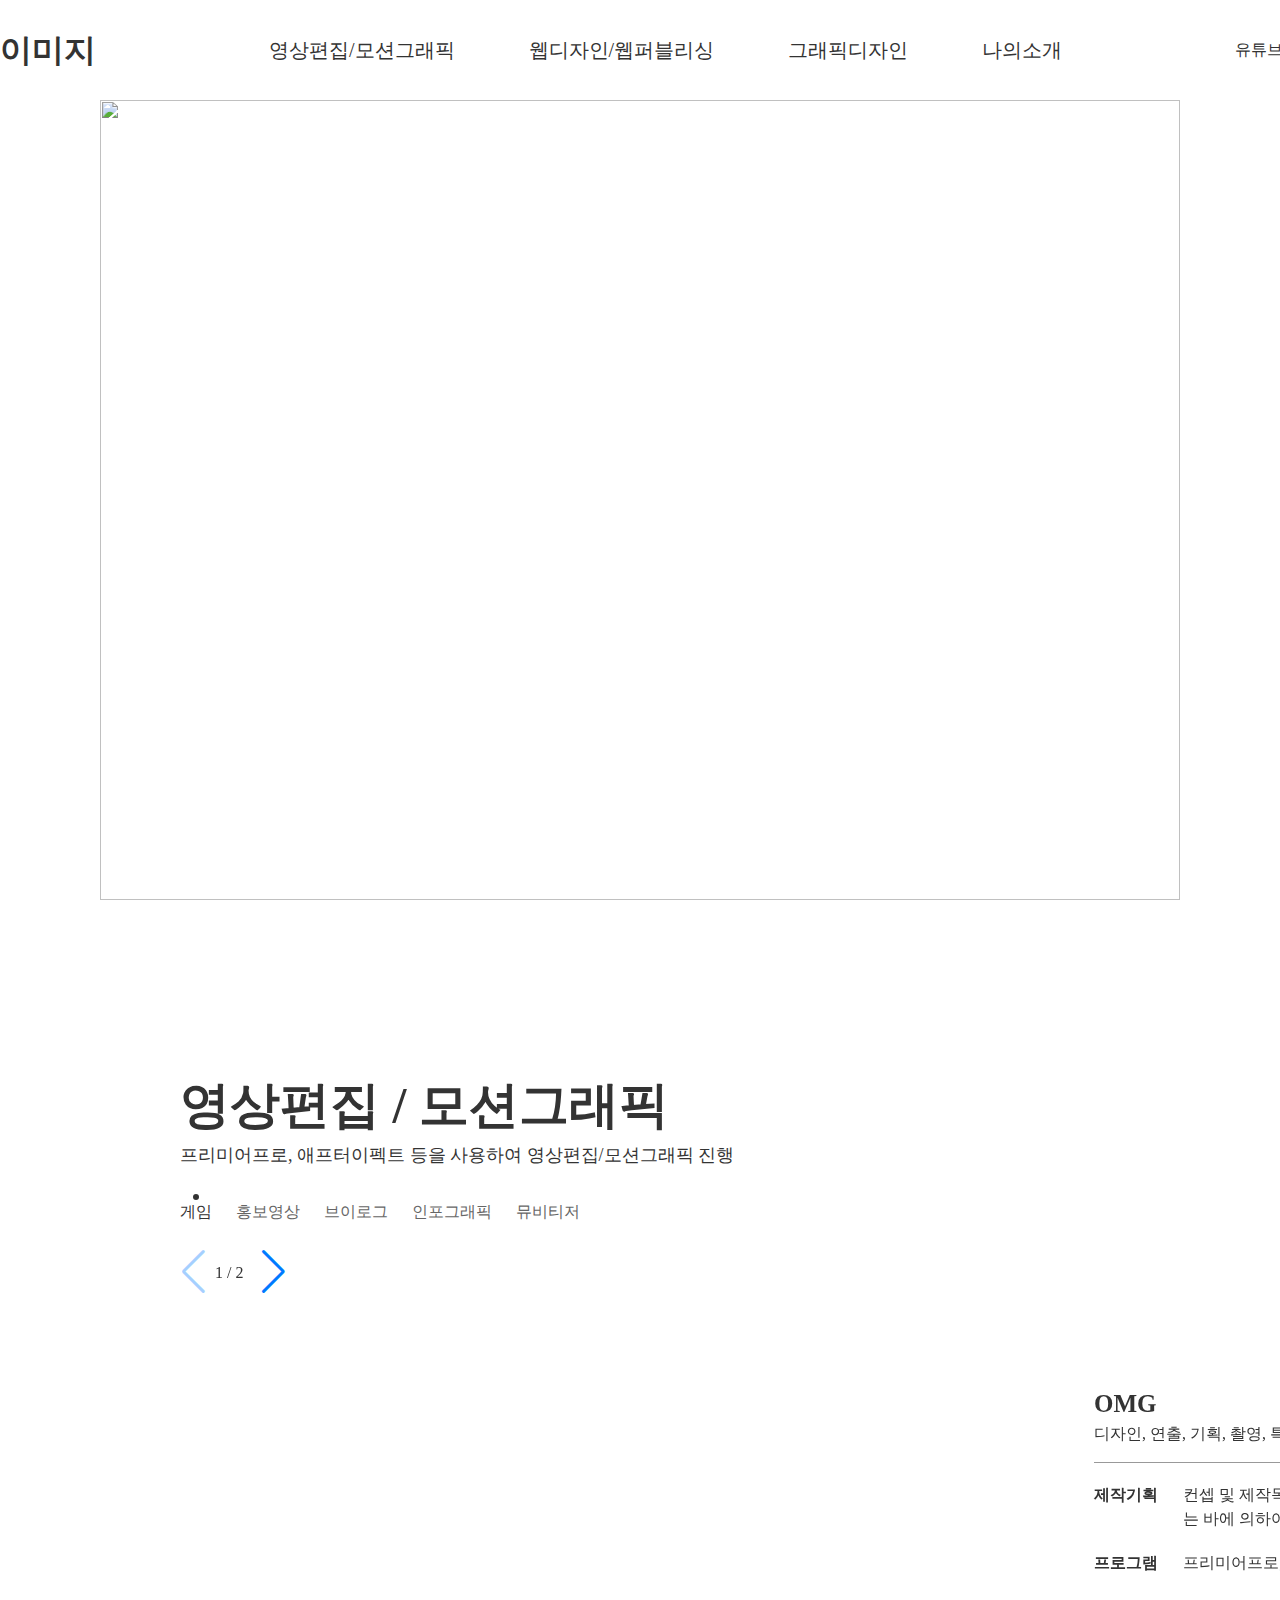
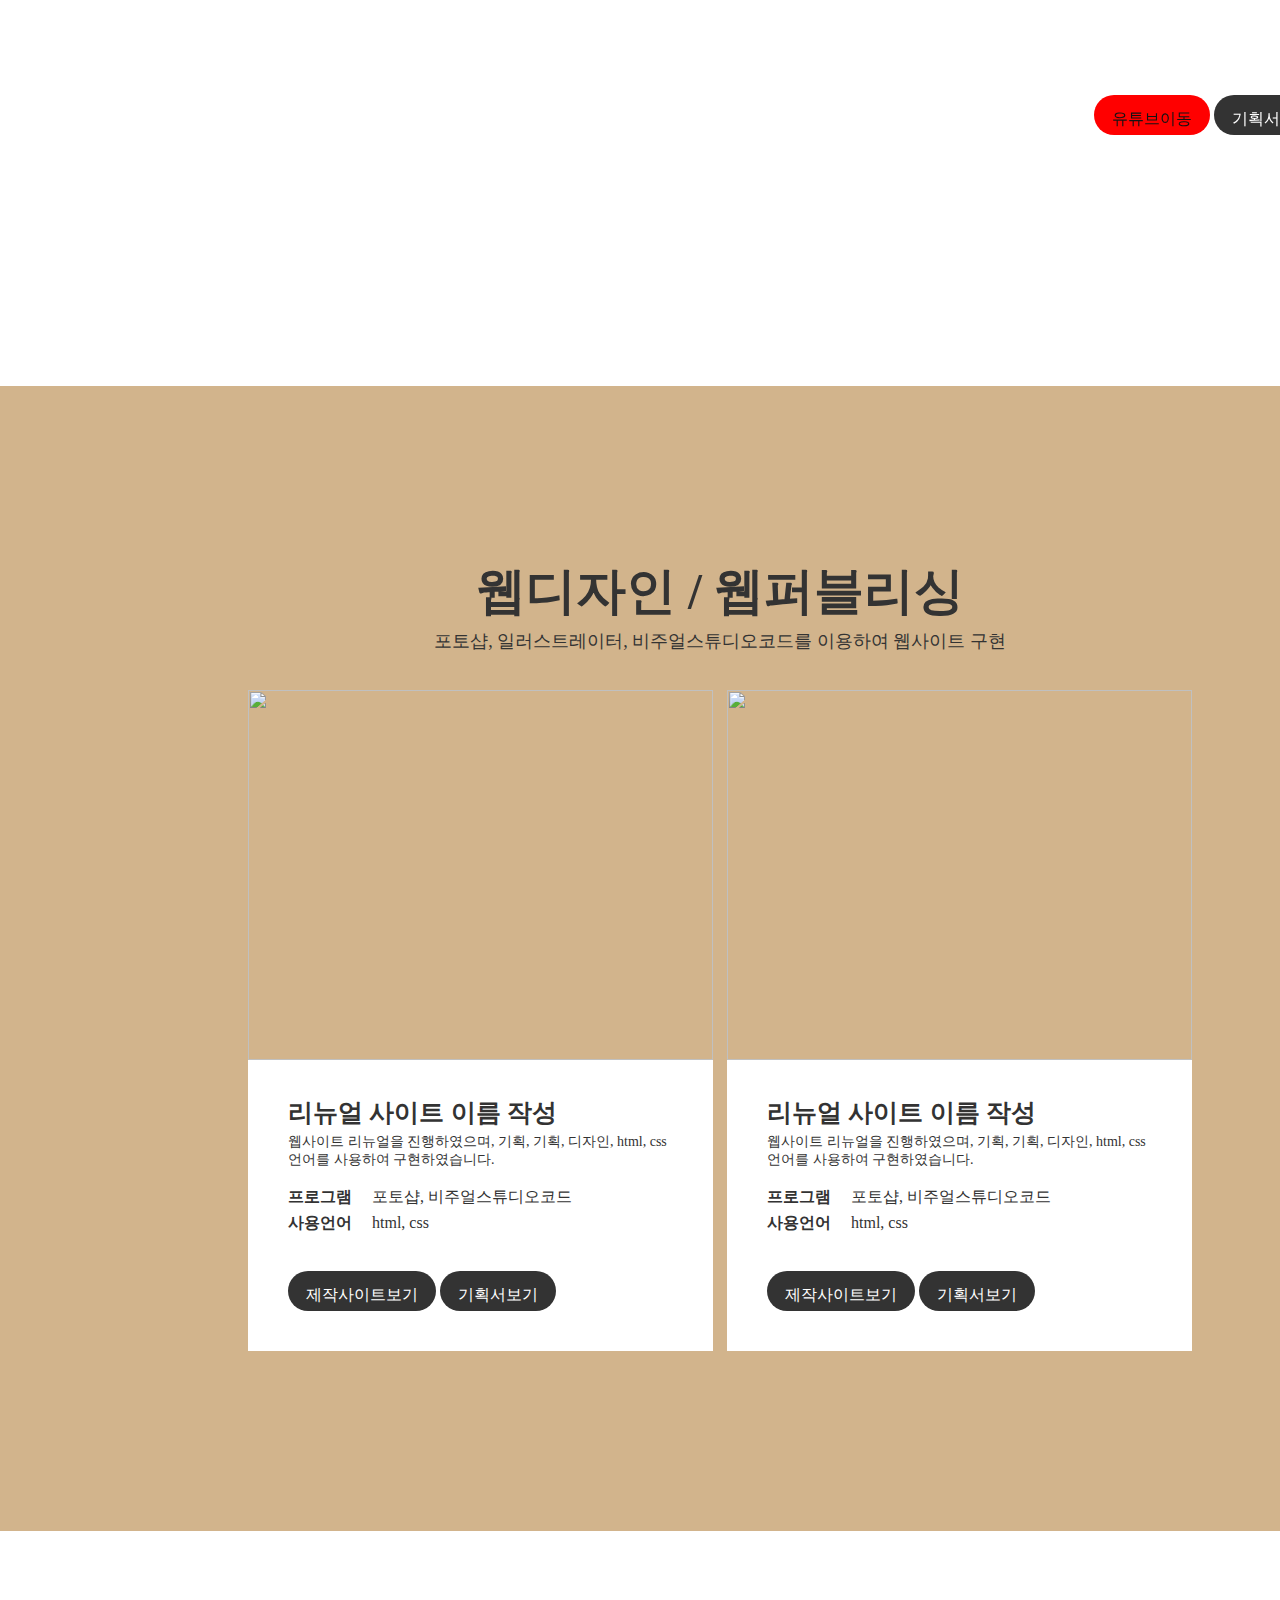
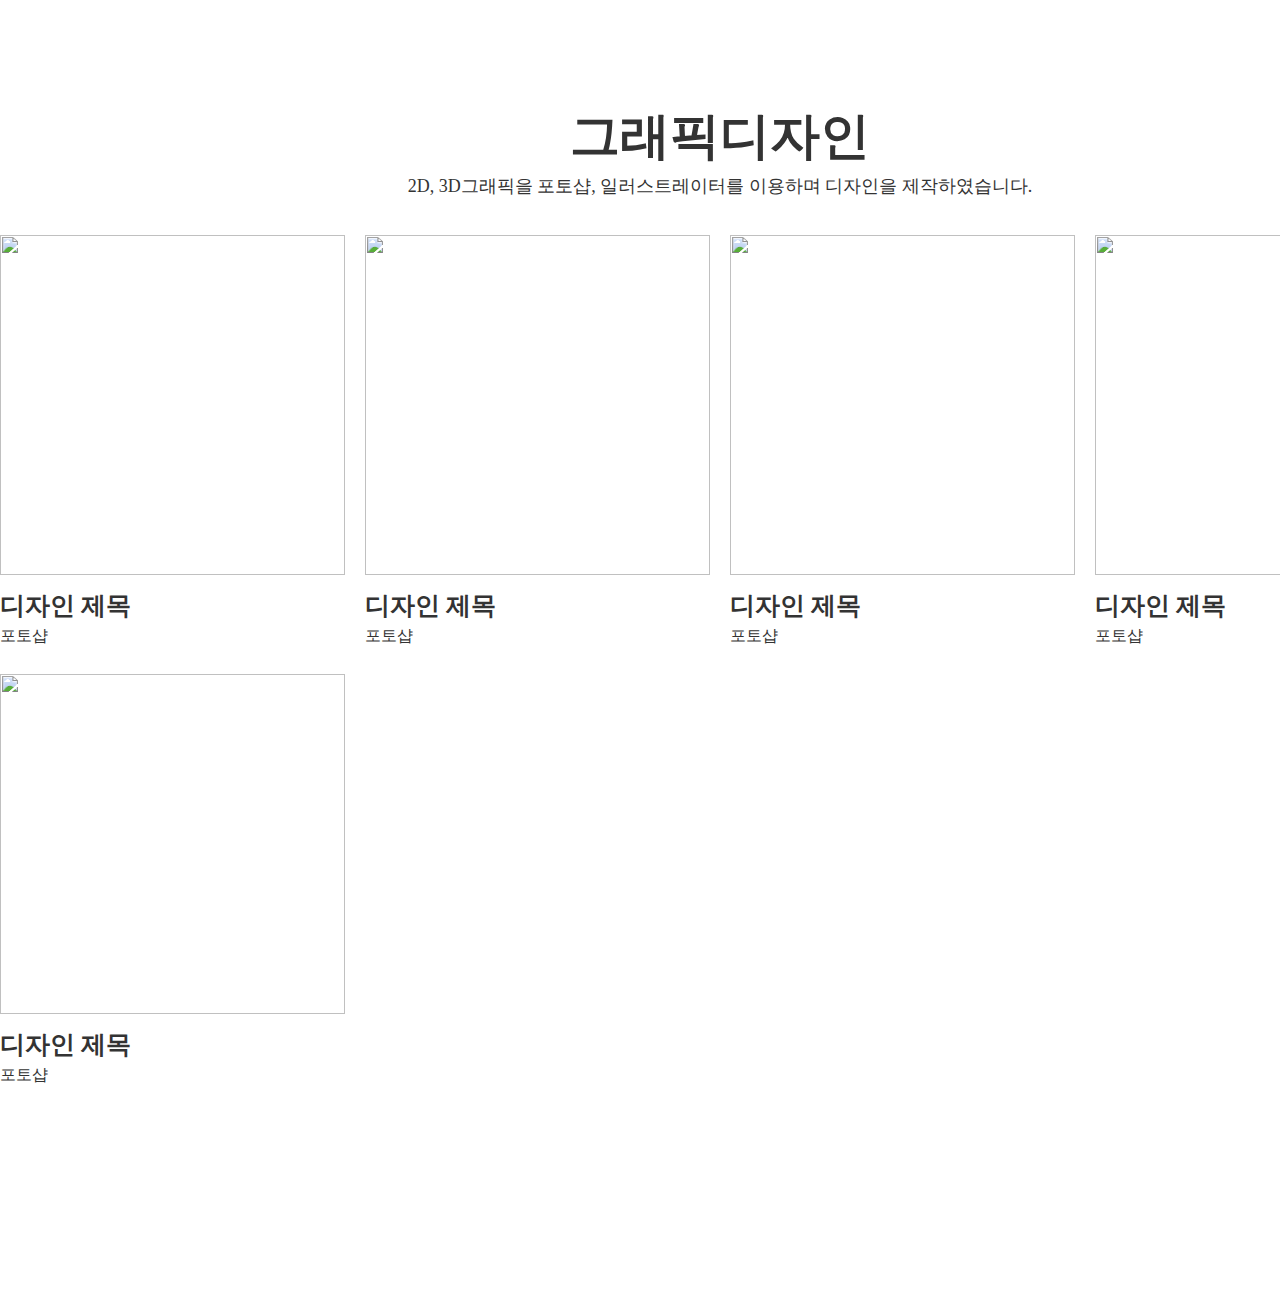
==== index.html @ 7c456bfd "Add files via upload" ====
<!DOCTYPE html>
<html lang="ko">

<head>
    <meta charset="UTF-8">
    <meta http-equiv="X-UA-Compatible" content="IE=edge">
    <!-- <meta name="viewport" content="width=device-width, initial-scale=1.0"> -->

    <title>심호용</title>

    <link rel="stylesheet" href="https://cdnjs.cloudflare.com/ajax/libs/fancybox/3.5.7/jquery.fancybox.css"
        integrity="sha512-nNlU0WK2QfKsuEmdcTwkeh+lhGs6uyOxuUs+n+0oXSYDok5qy0EI0lt01ZynHq6+p/tbgpZ7P+yUb+r71wqdXg=="
        crossorigin="anonymous" referrerpolicy="no-referrer" />



    <!-- Link Swiper's CSS -->
    <link rel="stylesheet" href="https://cdn.jsdelivr.net/npm/swiper/swiper-bundle.min.css" />

    <link href="css/common.css" rel="stylesheet" />
    <link href="css/main.css" rel="stylesheet" />

</head>

<body>
    <header>
        <div class="inner">
            <h1>
                <a href="#">이미지<!-- <img src=""> --></a>
            </h1>
            <nav>
                <ul>
                    <li><a href="#">영상편집/모션그래픽</a></li>
                    <li><a href="#">웹디자인/웹퍼블리싱</a></li>
                    <li><a href="#">그래픽디자인</a></li>
                    <li><a href="#">나의소개</a></li>
                </ul>
            </nav>
            <ul class="right_menu">
                <li><a href="#">유튜브채널</a></li>
                <li><a href="#">카카오톡ID</a></li>
            </ul><!-- right_menu end -->

        </div><!-- inner end -->
    </header>
    <section class="main_visual"> <!-- https://placeholder.com/ -->
        <img src="https://via.placeholder.com/1920x960" alt="" />


    </section><!-- main_visual end -->

    <section class="video">
        <div class="inner">
            <div class="title">
                <h3>영상편집 / 모션그래픽</h3>
                <p>프리미어프로, 애프터이펙트 등을 사용하여 영상편집/모션그래픽 진행</p>
            </div><!-- title end -->

            <ul class="tab_menu">
                <li class="on">게임</li>
                <li>홍보영상</li>
                <li>브이로그</li>
                <li>인포그래픽</li>
                <li>뮤비티저</li>
            </ul><!-- tab_menu -->

            <div class="list">
                <div class="list_in on"><!-- 게임 -->

                    <!-- Swiper -->
                    <div class="swiper mySwiper">
                        <div class="swiper-wrapper">
                            <div class="swiper-slide">
                                <div class="youtube_wrap">
                                    <div class="youtube">
                                        <iframe width="560" height="315" src="https://www.youtube.com/embed/2Kff0U8w-aU"
                                            title="YouTube video player" frameborder="0"
                                            allow="accelerometer; autoplay; clipboard-write; encrypted-media; gyroscope; picture-in-picture; web-share"
                                            allowfullscreen></iframe>
                                    </div><!-- youtube end -->
                                </div><!-- youtube_wrap end -->
                                <div class="info">
                                    <h4>OMG</h4>
                                    <p>디자인, 연출, 기획, 촬영, 특수효과</p>
                                    <dl>
                                        <dt>제작기획</dt>
                                        <dd>컨셉 및 제작목적 대법원에 대법관을 둔다. 다만, 법률이 정하는 바에 의하여 대법관이 아닌 법관을 둘 수 있다.</dd>
                                    </dl>
                                    <dl>
                                        <dt>프로그램</dt>
                                        <dd>프리미어프로, 애프터이펙트, 포토샵, 일러스트레이터</dd>
                                    </dl>
                                    <ul class="btn">
                                        <li><a href="#">유튜브이동</a></li>
                                        <li><a href="#">기획서보기</a></li>
                                    </ul><!-- btn end -->
                                </div>
                            </div><!-- swiper-slide end / 1 -->
                            <div class="swiper-slide">
                                <div class="youtube_wrap">
                                    <div class="youtube">
                                        <iframe width="560" height="315" src="https://www.youtube.com/embed/2Kff0U8w-aU"
                                            title="YouTube video player" frameborder="0"
                                            allow="accelerometer; autoplay; clipboard-write; encrypted-media; gyroscope; picture-in-picture; web-share"
                                            allowfullscreen></iframe>
                                    </div><!-- youtube end -->
                                </div><!-- youtube_wrap end -->
                                <div class="info">
                                    <h4>OMG</h4>
                                    <p>디자인, 연출, 기획, 촬영, 특수효과</p>
                                    <dl>
                                        <dt>제작기획</dt>
                                        <dd>컨셉 및 제작목적 대법원에 대법관을 둔다. 다만, 법률이 정하는 바에 의하여 대법관이 아닌 법관을 둘 수 있다.</dd>
                                    </dl>
                                    <dl>
                                        <dt>프로그램</dt>
                                        <dd>프리미어프로, 애프터이펙트, 포토샵, 일러스트레이터</dd>
                                    </dl>
                                    <ul class="btn">
                                        <li><a href="#">유튜브이동</a></li>
                                        <li><a href="#">기획서보기</a></li>
                                    </ul><!-- btn end -->
                                </div>
                            </div><!-- swiper-slide end / 2 -->
                        </div>
                        <div class="swiper-button-next"></div>
                        <div class="swiper-button-prev"></div>
                        <div class="swiper-pagination"></div>
                    </div>

                </div><!-- list_in end 1/ 게임 -->
                <div class="list_in"><!-- 홍보영상 -->

                    <!-- Swiper -->
                    <div class="swiper mySwiper">
                        <div class="swiper-wrapper">
                            <div class="swiper-slide">
                                <div class="youtube_wrap">
                                    <div class="youtube">
                                        <iframe width="560" height="315" src="https://www.youtube.com/embed/2Kff0U8w-aU"
                                            title="YouTube video player" frameborder="0"
                                            allow="accelerometer; autoplay; clipboard-write; encrypted-media; gyroscope; picture-in-picture; web-share"
                                            allowfullscreen></iframe>
                                    </div><!-- youtube end -->
                                </div><!-- youtube_wrap end -->
                                <div class="info">
                                    <h4>OMG</h4>
                                    <p>디자인, 연출, 기획, 촬영, 특수효과</p>
                                    <dl>
                                        <dt>제작기획</dt>
                                        <dd>컨셉 및 제작목적 대법원에 대법관을 둔다. 다만, 법률이 정하는 바에 의하여 대법관이 아닌 법관을 둘 수 있다.</dd>
                                    </dl>
                                    <dl>
                                        <dt>프로그램</dt>
                                        <dd>프리미어프로, 애프터이펙트, 포토샵, 일러스트레이터</dd>
                                    </dl>
                                    <ul class="btn">
                                        <li><a href="#">유튜브이동</a></li>
                                        <li><a href="#">기획서보기</a></li>
                                    </ul><!-- btn end -->
                                </div>
                            </div><!-- swiper-slide end / 1 -->
                            <div class="swiper-slide">
                                <div class="youtube_wrap">
                                    <div class="youtube">
                                        <iframe width="560" height="315" src="https://www.youtube.com/embed/2Kff0U8w-aU"
                                            title="YouTube video player" frameborder="0"
                                            allow="accelerometer; autoplay; clipboard-write; encrypted-media; gyroscope; picture-in-picture; web-share"
                                            allowfullscreen></iframe>
                                    </div><!-- youtube end -->
                                </div><!-- youtube_wrap end -->
                                <div class="info">
                                    <h4>OMG</h4>
                                    <p>디자인, 연출, 기획, 촬영, 특수효과</p>
                                    <dl>
                                        <dt>제작기획</dt>
                                        <dd>컨셉 및 제작목적 대법원에 대법관을 둔다. 다만, 법률이 정하는 바에 의하여 대법관이 아닌 법관을 둘 수 있다.</dd>
                                    </dl>
                                    <dl>
                                        <dt>프로그램</dt>
                                        <dd>프리미어프로, 애프터이펙트, 포토샵, 일러스트레이터</dd>
                                    </dl>
                                    <ul class="btn">
                                        <li><a href="#">유튜브이동</a></li>
                                        <li><a href="#">기획서보기</a></li>
                                    </ul><!-- btn end -->
                                </div>
                            </div><!-- swiper-slide end / 2 -->
                        </div>
                        <div class="swiper-button-next"></div>
                        <div class="swiper-button-prev"></div>
                        <div class="swiper-pagination"></div>
                    </div>

                </div><!-- list_in end 2 / 홍보영상 -->

            </div><!-- list end -->

        </div><!-- inner end -->
    </section><!-- video end -->

    <section class="web">
        <div class="inner">
            <div class="title">
                <h3>웹디자인 / 웹퍼블리싱</h3>
                <p>포토샵, 일러스트레이터, 비주얼스튜디오코드를
                    이용하여 웹사이트 구현</p>
            </div><!-- title end -->
            <div class="list">
                <div class="item">
                    <figure>
                        <img src="https://via.placeholder.com/464x370" alt="" />
                    </figure>
                    <div class="info">
                        <h4>리뉴얼 사이트 이름 작성</h4>
                        <p>웹사이트 리뉴얼을 진행하였으며,
                            기획, 기획, 디자인, html, css언어를 사용하여
                            구현하였습니다.</p>
                        <dl>
                            <dt>프로그램</dt>
                            <dd>포토샵, 비주얼스튜디오코드</dd>
                        </dl>
                        <dl>
                            <dt>사용언어</dt>
                            <dd>html, css</dd>
                        </dl>
                        <ul class="btn">
                            <li><a href="sub/in/index.html" target="_blank">제작사이트보기</a></li>
                            <li><a href="#">기획서보기</a></li>
                        </ul><!-- btn end -->
                    </div><!-- info end -->
                </div><!-- item 1 end -->
                <div class="item">
                    <figure>
                        <img src="https://via.placeholder.com/464x370" alt="" />
                    </figure>
                    <div class="info">
                        <h4>리뉴얼 사이트 이름 작성</h4>
                        <p>웹사이트 리뉴얼을 진행하였으며,
                            기획, 기획, 디자인, html, css언어를 사용하여
                            구현하였습니다.</p>
                        <dl>
                            <dt>프로그램</dt>
                            <dd>포토샵, 비주얼스튜디오코드</dd>
                        </dl>
                        <dl>
                            <dt>사용언어</dt>
                            <dd>html, css</dd>
                        </dl>
                        <ul class="btn">
                            <li><a href="#">제작사이트보기</a></li>
                            <li><a href="#">기획서보기</a></li>
                        </ul><!-- btn end -->
                    </div><!-- info end -->
                </div><!-- item 2 end -->
            </div><!-- list end -->
        </div><!-- inner end -->
    </section><!-- web end -->

    <section class="graphic">
        <div class="inner">
            <div class="title">
                <h3>그래픽디자인</h3>
                <p>2D, 3D그래픽을 포토샵, 일러스트레이터를 이용하며 디자인을
                    제작하였습니다.</p>
            </div><!-- title -->
            <div class="list">
                <div class="item">
                    <a href="https://source.unsplash.com/juHayWuaaoQ/1500x1000" data-fancybox="images">
                        <img src="https://source.unsplash.com/juHayWuaaoQ/240x160" />
                        <div class="info">
                            <h4>디자인 제목</h4>
                            <p>포토샵</p>
                        </div><!-- info -->
                    </a><!-- fancybox3 -->
                </div><!-- item end 1 -->
                <div class="item">
                    <a href="https://source.unsplash.com/juHayWuaaoQ/1500x1000" data-fancybox="images">
                        <img src="https://source.unsplash.com/juHayWuaaoQ/240x160" />
                        <div class="info">
                            <h4>디자인 제목</h4>
                            <p>포토샵</p>
                        </div><!-- info -->
                    </a><!-- fancybox3 -->
                </div><!-- item end 2 -->
                <div class="item">
                    <a href="https://source.unsplash.com/juHayWuaaoQ/1500x1000" data-fancybox="images">
                        <img src="https://source.unsplash.com/juHayWuaaoQ/240x160" />
                        <div class="info">
                            <h4>디자인 제목</h4>
                            <p>포토샵</p>
                        </div><!-- info -->
                    </a><!-- fancybox3 -->
                </div><!-- item end 3 -->
                <div class="item">
                    <a href="https://source.unsplash.com/juHayWuaaoQ/1500x1000" data-fancybox="images">
                        <img src="https://source.unsplash.com/juHayWuaaoQ/240x160" />
                        <div class="info">
                            <h4>디자인 제목</h4>
                            <p>포토샵</p>
                        </div><!-- info -->
                    </a><!-- fancybox3 -->
                </div><!-- item end 4 -->
                <div class="item">
                    <a href="https://source.unsplash.com/juHayWuaaoQ/1500x1000" data-fancybox="images">
                        <img src="https://source.unsplash.com/juHayWuaaoQ/240x160" />
                        <div class="info">
                            <h4>디자인 제목</h4>
                            <p>포토샵</p>
                        </div><!-- info -->
                    </a><!-- fancybox3 -->
                </div><!-- item end 5 -->
            </div><!-- list end -->
        </div><!-- inner end -->
    </section><!-- grapihc end -->

    <!-- cdnjs.com / 제이쿼리 라이브러리 -->
    <script src="https://cdnjs.cloudflare.com/ajax/libs/jquery/3.6.3/jquery.min.js"
        integrity="sha512-STof4xm1wgkfm7heWqFJVn58Hm3EtS31XFaagaa8VMReCXAkQnJZ+jEy8PCC/iT18dFy95WcExNHFTqLyp72eQ=="
        crossorigin="anonymous" referrerpolicy="no-referrer"></script>

    <!-- fancybox JS -->
    <script src="https://cdnjs.cloudflare.com/ajax/libs/fancybox/3.5.7/jquery.fancybox.min.js"
        integrity="sha512-uURl+ZXMBrF4AwGaWmEetzrd+J5/8NRkWAvJx5sbPSSuOb0bZLqf+tOzniObO00BjHa/dD7gub9oCGMLPQHtQA=="
        crossorigin="anonymous" referrerpolicy="no-referrer"></script>
    <!-- Swiper JS -->
    <script src="https://cdn.jsdelivr.net/npm/swiper/swiper-bundle.min.js"></script>

    <!-- Initialize Swiper -->
    <script>
        var swiper = new Swiper(".mySwiper", {
            pagination: {
                el: ".swiper-pagination",
                type: "fraction",
            },
            navigation: {
                nextEl: ".swiper-button-next",
                prevEl: ".swiper-button-prev",
            },
        });

        //탭메뉴 클릭 이벤트
        $('.tab_menu li').click(function () {
            $('.tab_menu li').removeClass('on');
            $(this).addClass('on');

            $('.video .list_in').removeClass('on');
            $('.video .list_in').eq($(this).index()).addClass('on');
            //내가 클릭한 li가 몇번째인지 찾아서
            //.list_in한테 클래스명 on을 붙여줌
        });

    </script>

</body>

</html>
---- css/common.css ----
@charset "utf-8";

@font-face {
    font-family: 'GangwonEduPowerExtraBoldA';
    src: url('https://cdn.jsdelivr.net/gh/projectnoonnu/noonfonts_2201-2@1.0/GangwonEduPowerExtraBoldA.woff') format('woff');
    font-weight: normal;
    font-style: normal;
}

/* 초기값, 공통요소(제목, 버튼, 폰트스타일), 웹폰트 */
* {
    margin: 0;
    padding: 0;
    box-sizing: border-box;
    font-family: 'GangwonEduPowerExtraBoldA';
}

a {
    text-decoration: none;
    color: inherit;
}

li {
    list-style: none;
}

body {
    color: #333;
    line-height: 1;
}

/* 공통 스타일 */
.inner {
    width: 1440px;
    margin: 0 auto;
}

.title {
    margin-bottom: 40px;
}

.title h3 {
    font-size: 50px;
    margin-bottom: 16px;
}

.title p {
    font-size: 18px;
}

.btn li {
    height: 40px;
    line-height: 48px;
    background-color: #333;
    color: #fff;
    padding: 0 18px;
    border-radius: 40px;
    display: inline-block;
}

.swiper-slide .btn li:nth-child(1) {
    background-color: #FF0000;
    color: #131313;
}

.swiper {
    width: 100%;
    height: 100%;
}
---- css/main.css ----
@charset "utf-8";

/* header */
header {
    height: 100px;
}

header .inner {
    height: 100%;
    display: flex;
    justify-content: space-between;
    align-items: center;
}

header .inner ul li {
    display: inline-block;
}

header .inner nav ul li {
    font-size: 20px;
    margin: 0 35px;
}

header .inner .right_menu li :nth-child(1) {
    margin-right: 20px;
}

/* main_visual */
.main_visual {
    width: calc(100% - 200px);
    height: calc(100vh - 100px);
    margin: 0 auto;
}

.main_visual img {
    width: 100%;
    height: 100%;
    object-fit: cover;
}

/* video */
.video {
    padding: 180px;
}

.video .tab_menu li {
    display: inline-block;
    color: #666;
    margin-right: 20px;
}

.video .tab_menu li.on {
    position: relative;
    color: #333;
}

.video .tab_menu li.on::before {
    content: '';
    width: 6px;
    height: 6px;
    border-radius: 50%;
    background-color: #333;
    display: block;
    position: absolute;
    top: -10px;
    left: 50%;
    transform: translateX(-50%);
}

.video .list {
    padding-top: 100px;
}

.video .list .list_in {
    display: none;
}

.video .list .list_in.on {
    display: block;
}

.video .list .list_in .swiper-slide {
    display: flex;
    justify-content: space-between;
    align-items: center;
}

.video .list .list_in .swiper-slide .youtube_wrap {
    width: 60%;
}

.video .list .list_in .swiper-slide .youtube_wrap .youtube {
    width: 100%;
    padding-bottom: 56.25%;
    position: relative;
}

.video .list .list_in .swiper-slide .youtube_wrap .youtube iframe {
    width: 100%;
    height: 100%;
    position: absolute;
    top: 0;
    left: 0;
}

.video .list .list_in .swiper-slide .info {
    width: 40%;
    padding-left: 50px;
}

.video .list .list_in .swiper-slide .info h4 {
    font-size: 25px;
}

.video .list .list_in .swiper-slide .info p {
    margin: 10px 0 20px;
    border-bottom: 1px solid #999;
    padding-bottom: 20px;
}

.video .list .list_in .swiper-slide .info dl {
    display: flex;
    margin-bottom: 20px;
}

.video .list .list_in .swiper-slide .info dl dt {
    width: 90px;
    line-height: 1.5;
    font-weight: bold;
}

.video .list .list_in .swiper-slide .info dl dd {
    width: 440px;
    line-height: 1.5;
}

.video .list .list_in .swiper-slide .info .btn {
    margin-top: 120px;
}

/* 슬라이드 버튼, 페이지 위치 변경 */
.video .list {
    position: relative;
}

.video .swiper {
    position: static;
}

.video .swiper-button-next {
    top: 30px;
    right: auto;
    left: 80px;
    margin-top: 0;
}

.video .swiper-button-prev {
    top: 30px;
    left: 0;
    margin-top: 0;
}

.video .swiper-pagination {
    bottom: auto;
    top: 45px;
    left: 35px;
    width: auto;
}

/* web */
.web {
    padding: 180px 0px;
    background-color: tan;
}

.web .title {
    text-align: center;
}


.web .list {
    display: flex;
    justify-content: center;
}

.web .list .item {
    width: calc(100% / 3 - 15px);
    margin: 0 7px;
}

.web .list .item figure {
    width: 100%;
    height: 370px;
}

.web .list .item figure img {
    width: 100%;
    height: 100%;
    object-fit: cover;
}

.web .list .item .info {
    background-color: #fff;
    padding: 40px;
}

.web .list .item .info h4 {
    font-size: 25px;
}

.web .list .item .info p {
    font-size: 14px;
    line-height: 1.3;
    margin: 8px 0 20px;
}

.web .list .item .info dl {
    display: flex;
    margin-bottom: 10px;
}

.web .list .item .info dl dt {
    margin-right: 20px;
    font-weight: bold;
}

.web .list .item .info .btn {
    margin-top: 40px;
}

/* graphic */
.graphic {
    padding: 180px 0;
}

.graphic .title {
    text-align: center;
}

.graphic .list {
    display: flex;
    justify-content: space-between;
    flex-wrap: wrap;
}

.graphic .list .item {
    width: calc(100% / 4 - 15px);
    margin-bottom: 30px;
}

.graphic .list .item a img {
    height: 340px;
    width: 100%;
    object-fit: cover;
}

.graphic .list .item .info h4 {
    margin: 15px 0 10px;
    font-size: 25px;
}
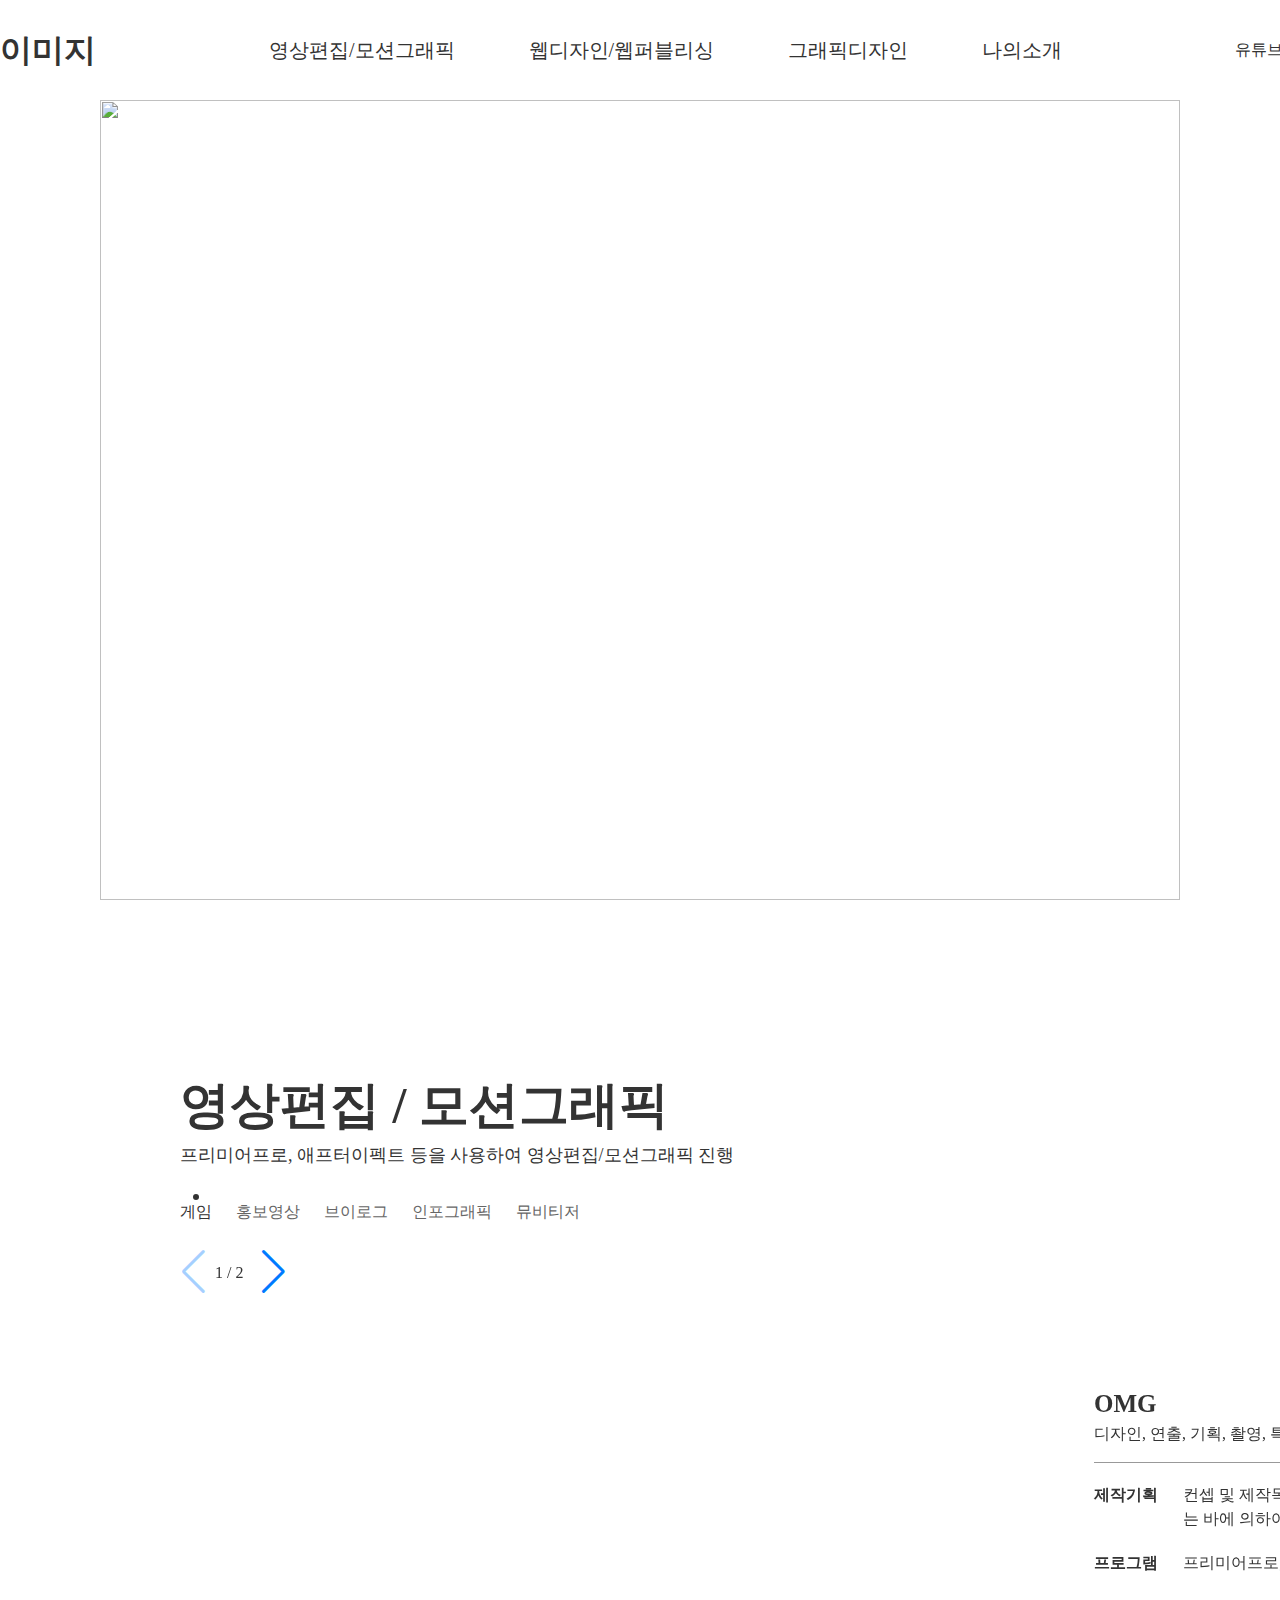
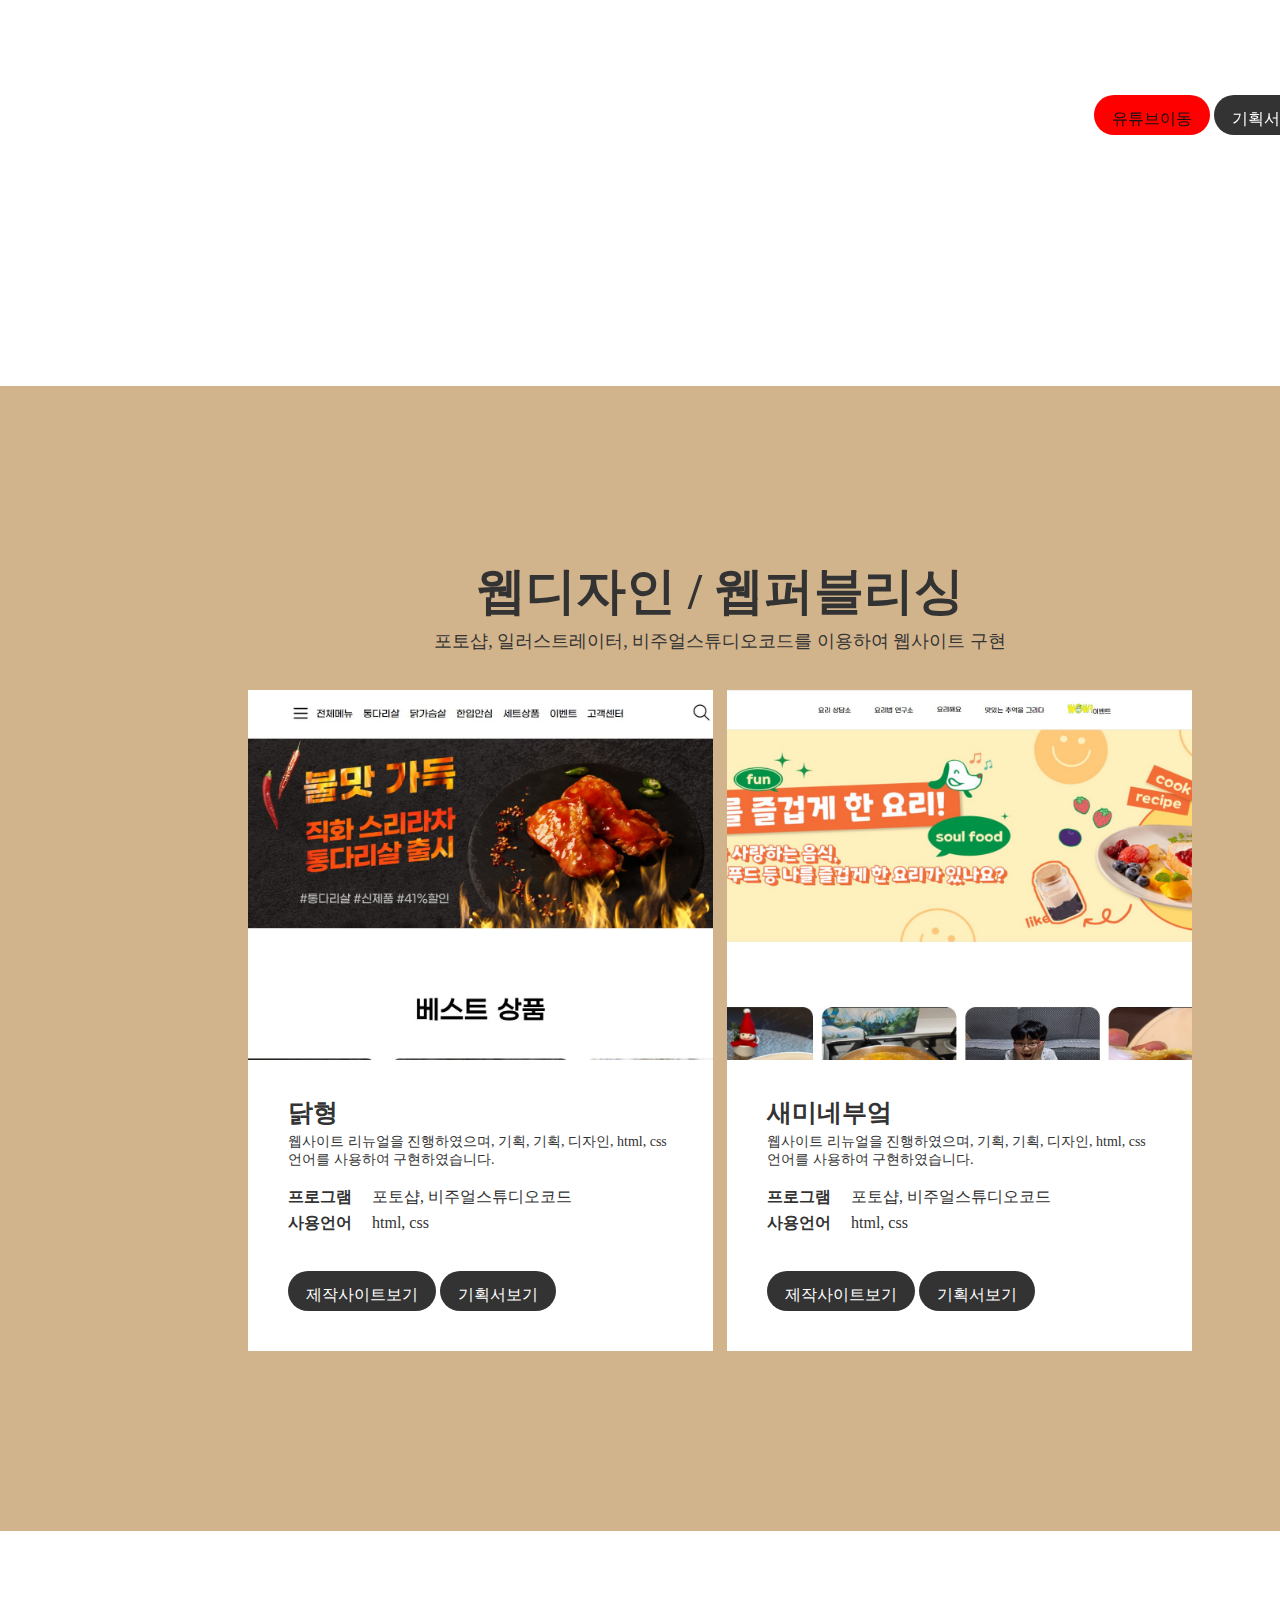
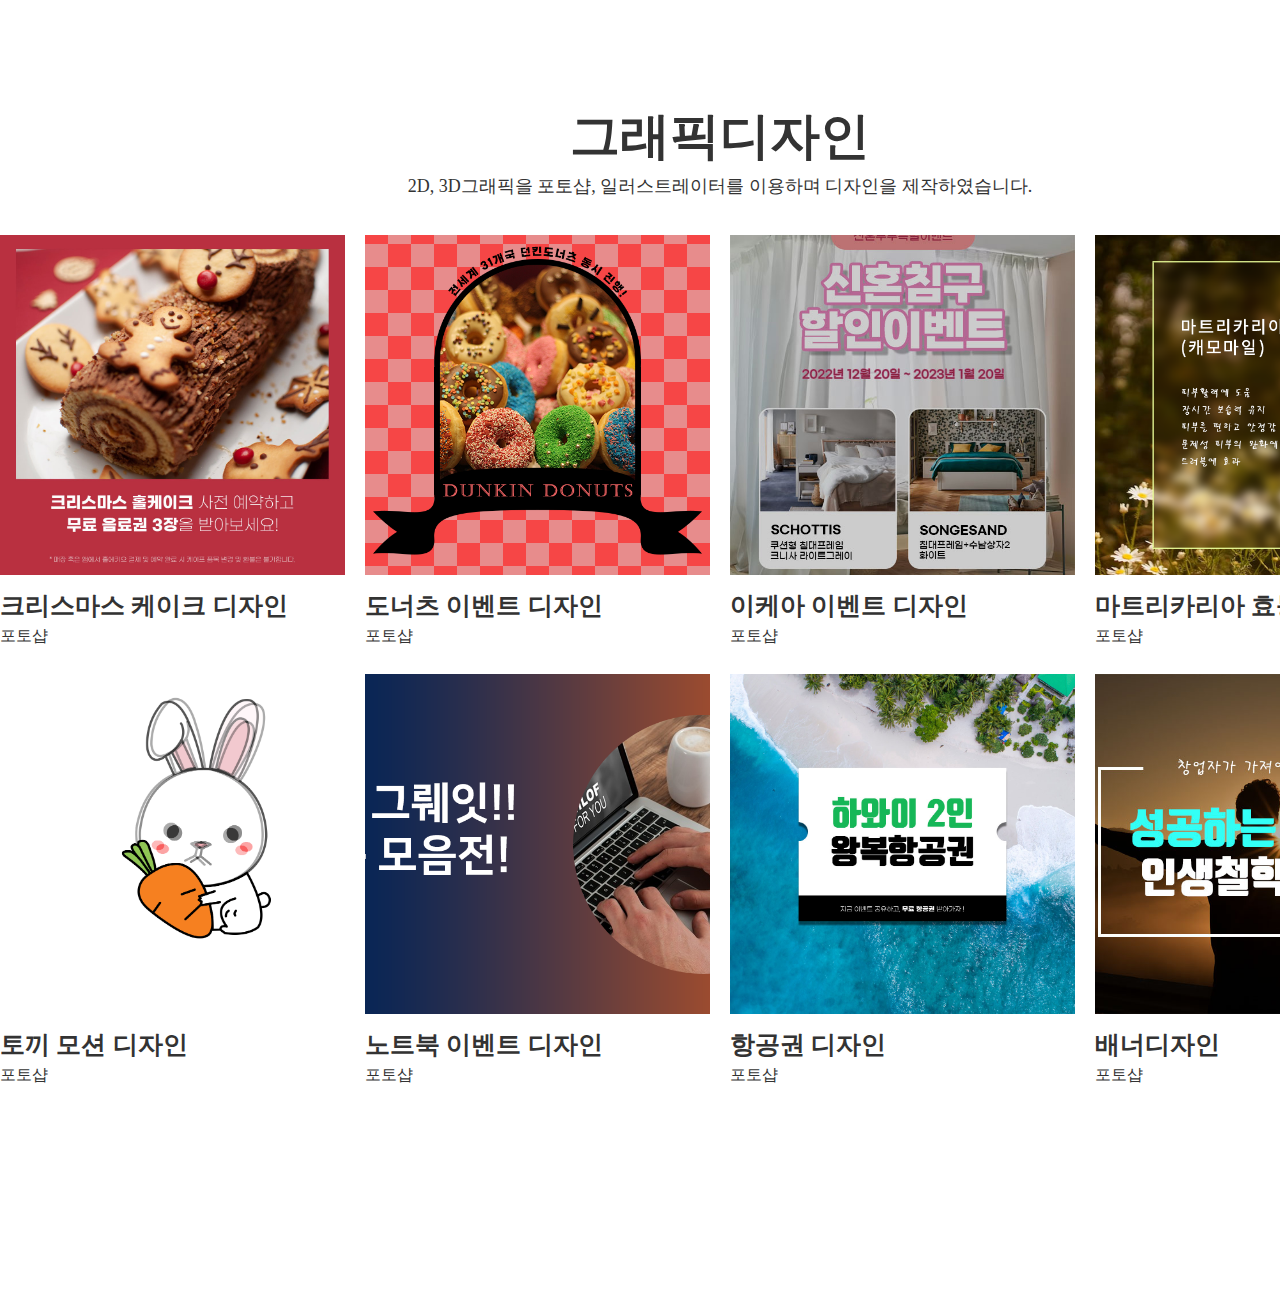
==== commit 11df86a9: "Add files via upload" ====
--- a/index.html
+++ b/index.html
@@ -209,10 +209,10 @@
             <div class="list">
                 <div class="item">
                     <figure>
-                        <img src="https://via.placeholder.com/464x370" alt="" />
+                        <img src="img/dakbro.jpg" alt="" />
                     </figure>
                     <div class="info">
-                        <h4>리뉴얼 사이트 이름 작성</h4>
+                        <h4>닭형</h4>
                         <p>웹사이트 리뉴얼을 진행하였으며,
                             기획, 기획, 디자인, html, css언어를 사용하여
                             구현하였습니다.</p>
@@ -225,17 +225,17 @@
                             <dd>html, css</dd>
                         </dl>
                         <ul class="btn">
-                            <li><a href="sub/in/index.html" target="_blank">제작사이트보기</a></li>
+                            <li><a href="sub/dakbro/index.html" target="_blank">제작사이트보기</a></li>
                             <li><a href="#">기획서보기</a></li>
                         </ul><!-- btn end -->
                     </div><!-- info end -->
                 </div><!-- item 1 end -->
                 <div class="item">
                     <figure>
-                        <img src="https://via.placeholder.com/464x370" alt="" />
+                        <img src="img/semi.jpg" alt="" />
                     </figure>
                     <div class="info">
-                        <h4>리뉴얼 사이트 이름 작성</h4>
+                        <h4>새미네부엌</h4>
                         <p>웹사이트 리뉴얼을 진행하였으며,
                             기획, 기획, 디자인, html, css언어를 사용하여
                             구현하였습니다.</p>
@@ -248,7 +248,7 @@
                             <dd>html, css</dd>
                         </dl>
                         <ul class="btn">
-                            <li><a href="#">제작사이트보기</a></li>
+                            <li><a href="sub/semi/index.html" target="_blank">제작사이트보기</a></li>
                             <li><a href="#">기획서보기</a></li>
                         </ul><!-- btn end -->
                     </div><!-- info end -->
@@ -266,50 +266,77 @@
             </div><!-- title -->
             <div class="list">
                 <div class="item">
-                    <a href="https://source.unsplash.com/juHayWuaaoQ/1500x1000" data-fancybox="images">
-                        <img src="https://source.unsplash.com/juHayWuaaoQ/240x160" />
-                        <div class="info">
-                            <h4>디자인 제목</h4>
+                    <a href="img/cake.jpg" data-fancybox="images">
+                        <img src="img/cake.jpg" />
+                        <div class="info">
+                            <h4>크리스마스 케이크 디자인</h4>
                             <p>포토샵</p>
                         </div><!-- info -->
                     </a><!-- fancybox3 -->
                 </div><!-- item end 1 -->
                 <div class="item">
-                    <a href="https://source.unsplash.com/juHayWuaaoQ/1500x1000" data-fancybox="images">
-                        <img src="https://source.unsplash.com/juHayWuaaoQ/240x160" />
-                        <div class="info">
-                            <h4>디자인 제목</h4>
+                    <a href="img/donutevent.png" data-fancybox="images">
+                        <img src="img/donutevent.png" />
+                        <div class="info">
+                            <h4>도너츠 이벤트 디자인</h4>
                             <p>포토샵</p>
                         </div><!-- info -->
                     </a><!-- fancybox3 -->
                 </div><!-- item end 2 -->
                 <div class="item">
-                    <a href="https://source.unsplash.com/juHayWuaaoQ/1500x1000" data-fancybox="images">
-                        <img src="https://source.unsplash.com/juHayWuaaoQ/240x160" />
-                        <div class="info">
-                            <h4>디자인 제목</h4>
+                    <a href="img/ikea.jpg" data-fancybox="images">
+                        <img src="img/ikea.jpg" />
+                        <div class="info">
+                            <h4>이케아 이벤트 디자인</h4>
                             <p>포토샵</p>
                         </div><!-- info -->
                     </a><!-- fancybox3 -->
                 </div><!-- item end 3 -->
                 <div class="item">
-                    <a href="https://source.unsplash.com/juHayWuaaoQ/1500x1000" data-fancybox="images">
-                        <img src="https://source.unsplash.com/juHayWuaaoQ/240x160" />
-                        <div class="info">
-                            <h4>디자인 제목</h4>
+                    <a href="img/flower.png" data-fancybox="images">
+                        <img src="img/flower.png" />
+                        <div class="info">
+                            <h4>마트리카리아 효능 디자인</h4>
                             <p>포토샵</p>
                         </div><!-- info -->
                     </a><!-- fancybox3 -->
                 </div><!-- item end 4 -->
                 <div class="item">
-                    <a href="https://source.unsplash.com/juHayWuaaoQ/1500x1000" data-fancybox="images">
-                        <img src="https://source.unsplash.com/juHayWuaaoQ/240x160" />
-                        <div class="info">
-                            <h4>디자인 제목</h4>
+                    <a href="img/rabbit.gif" data-fancybox="images">
+                        <img src="img/rabbit.gif" />
+                        <div class="info">
+                            <h4>토끼 모션 디자인</h4>
                             <p>포토샵</p>
                         </div><!-- info -->
                     </a><!-- fancybox3 -->
                 </div><!-- item end 5 -->
+                <div class="item">
+                    <a href="img/banner04.png" data-fancybox="images">
+                        <img src="img/banner04.png" />
+                        <div class="info">
+                            <h4>노트북 이벤트 디자인</h4>
+                            <p>포토샵</p>
+                        </div><!-- info -->
+                    </a><!-- fancybox3 -->
+                </div><!-- item end 6 -->
+                <div class="item">
+                    <a href="img/travel.jpg" data-fancybox="images">
+                        <img src="img/travel.jpg" />
+                        <div class="info">
+                            <h4>항공권 디자인</h4>
+                            <p>포토샵</p>
+                        </div><!-- info -->
+                    </a><!-- fancybox3 -->
+                </div><!-- item end 7 -->
+                <div class="item">
+                    <a href="img/banner.jpg" data-fancybox="images">
+                        <img src="img/banner.jpg" />
+                        <div class="info">
+                            <h4>배너디자인</h4>
+                            <p>포토샵</p>
+                        </div><!-- info -->
+                    </a><!-- fancybox3 -->
+                </div><!-- item end 8 -->
             </div><!-- list end -->
         </div><!-- inner end -->
     </section><!-- grapihc end -->
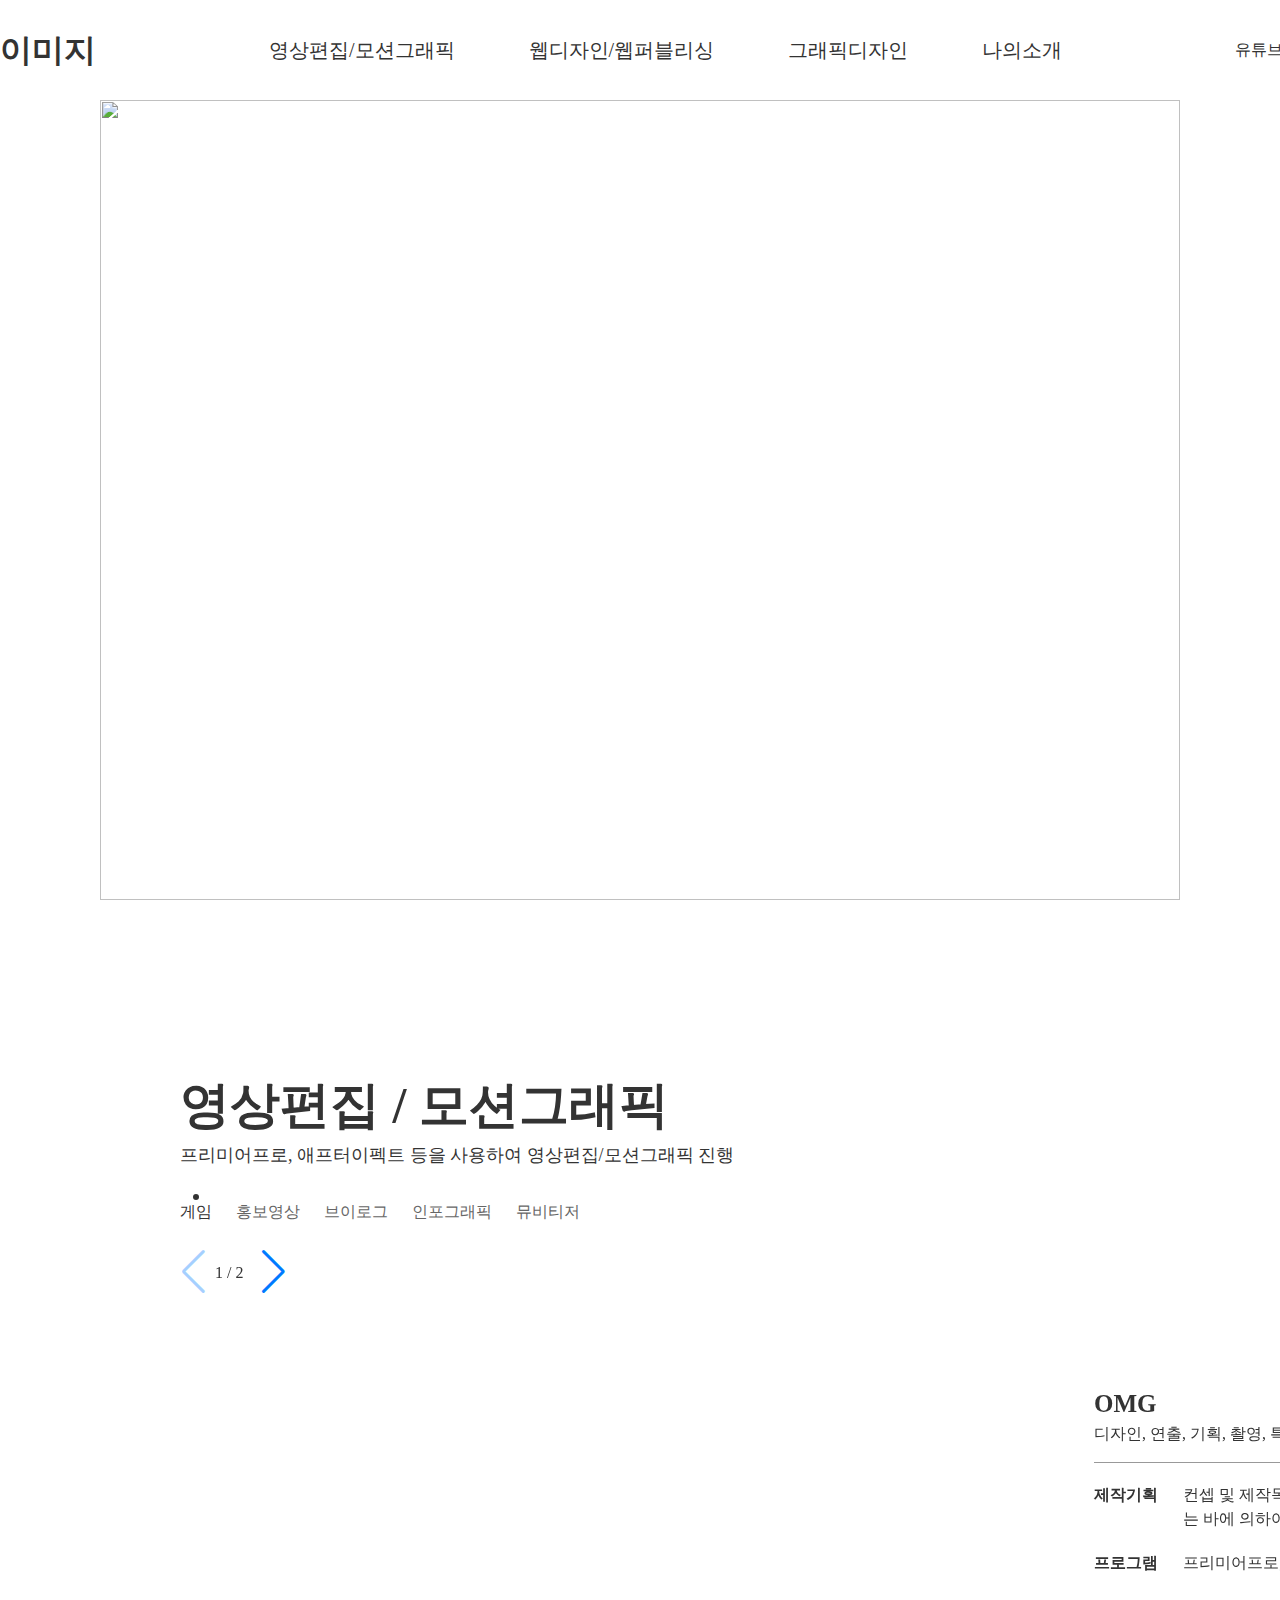
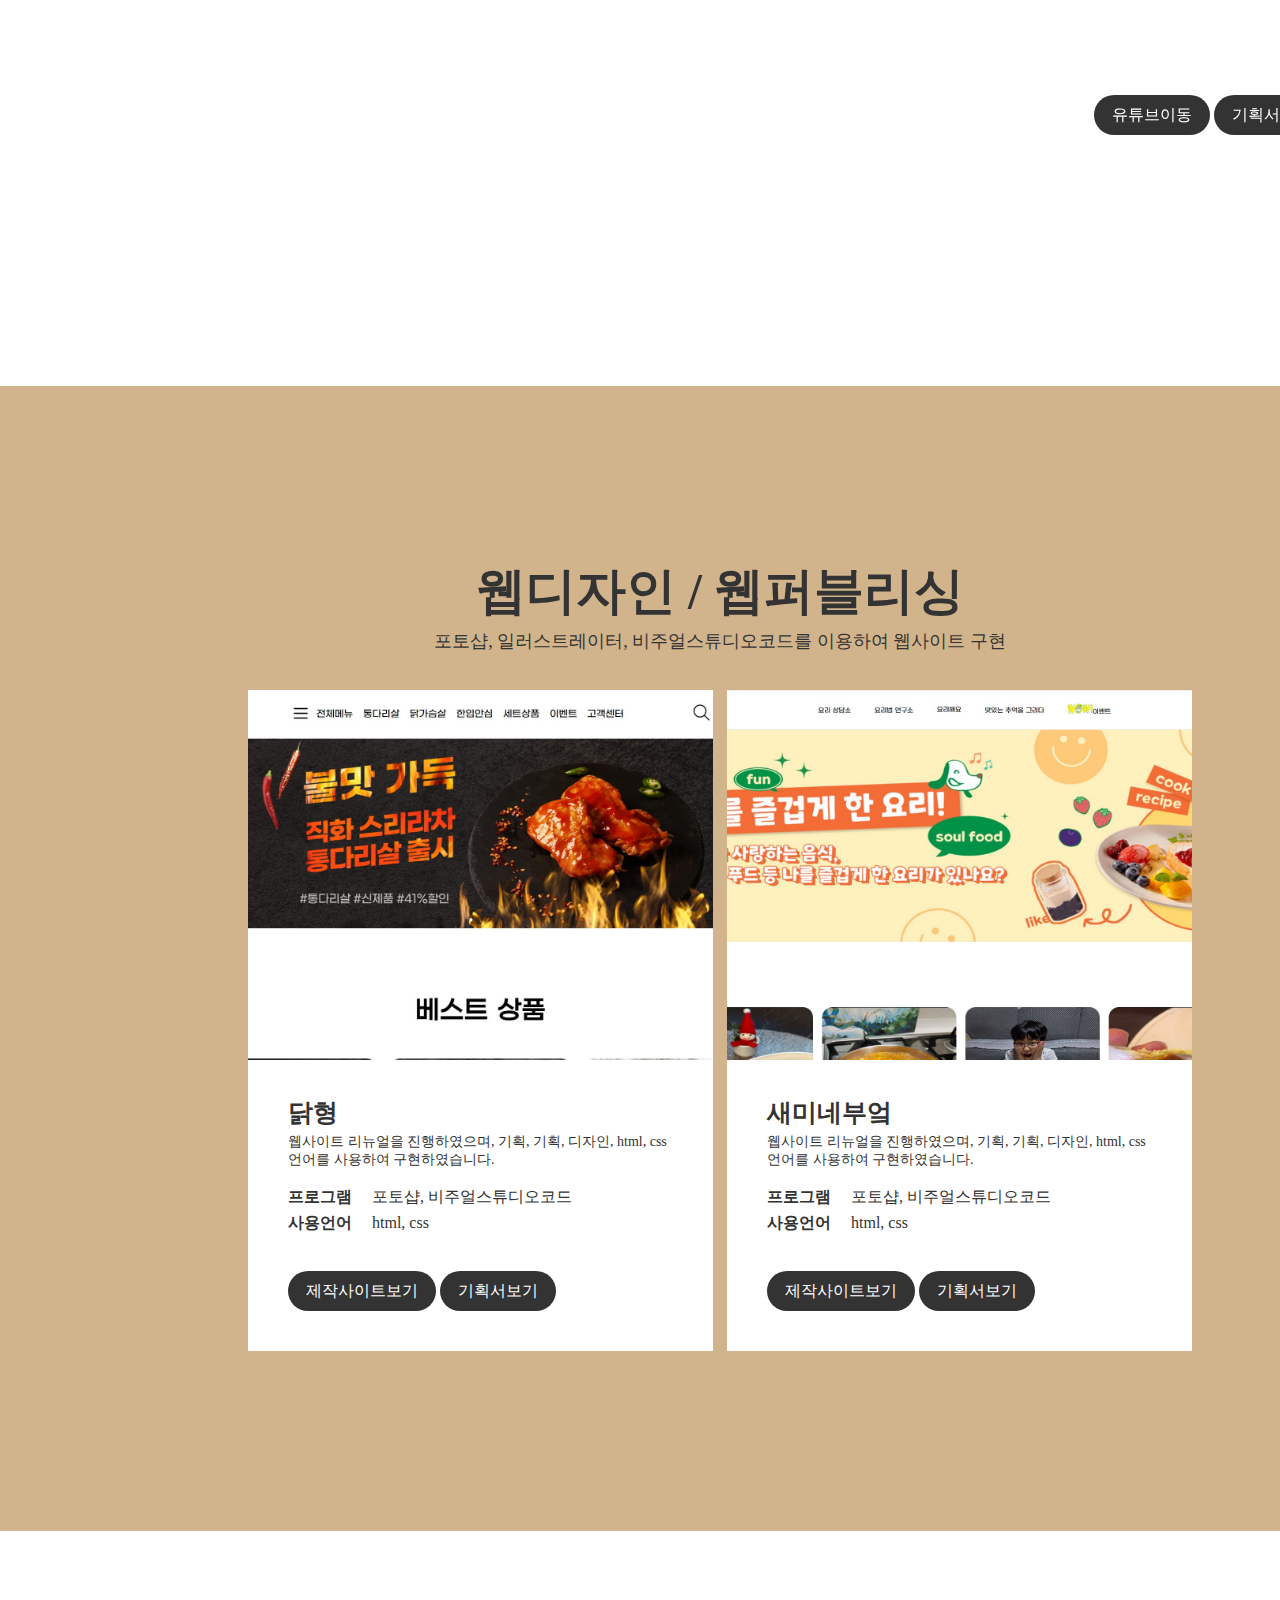
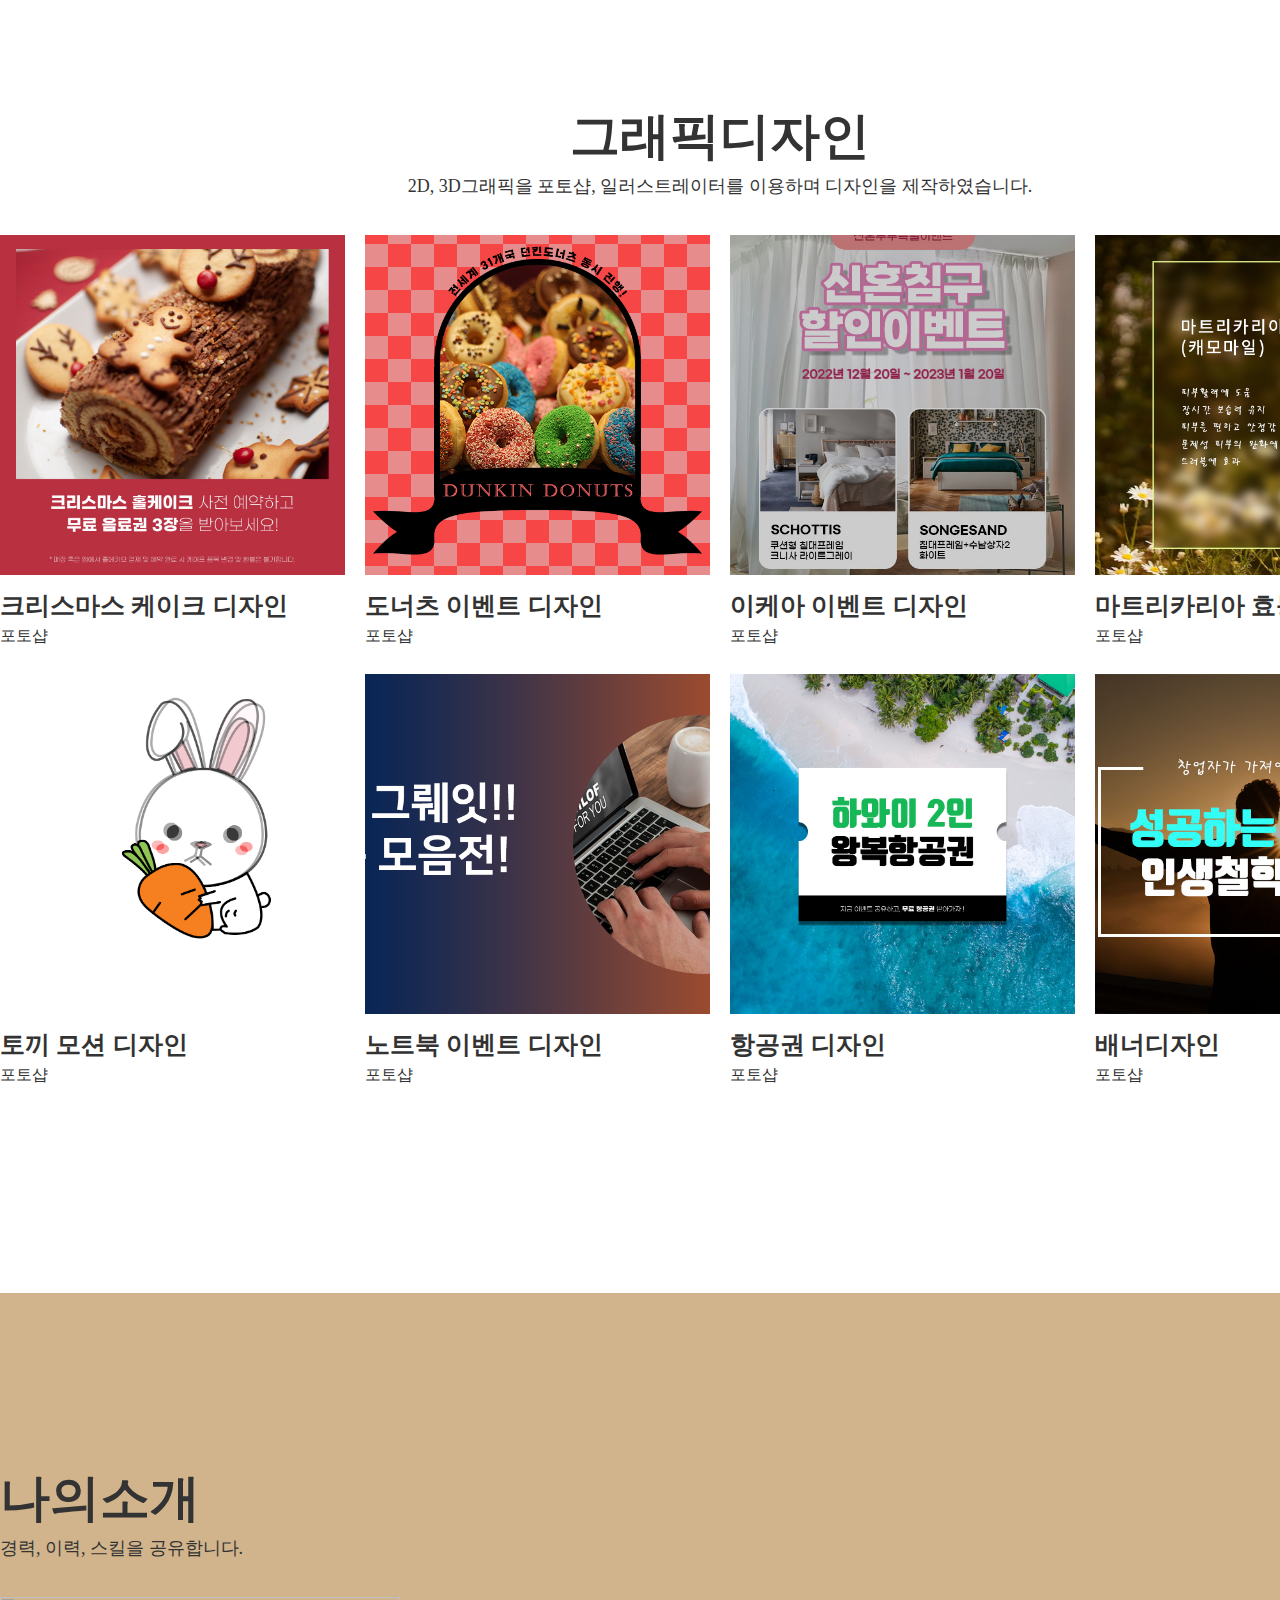
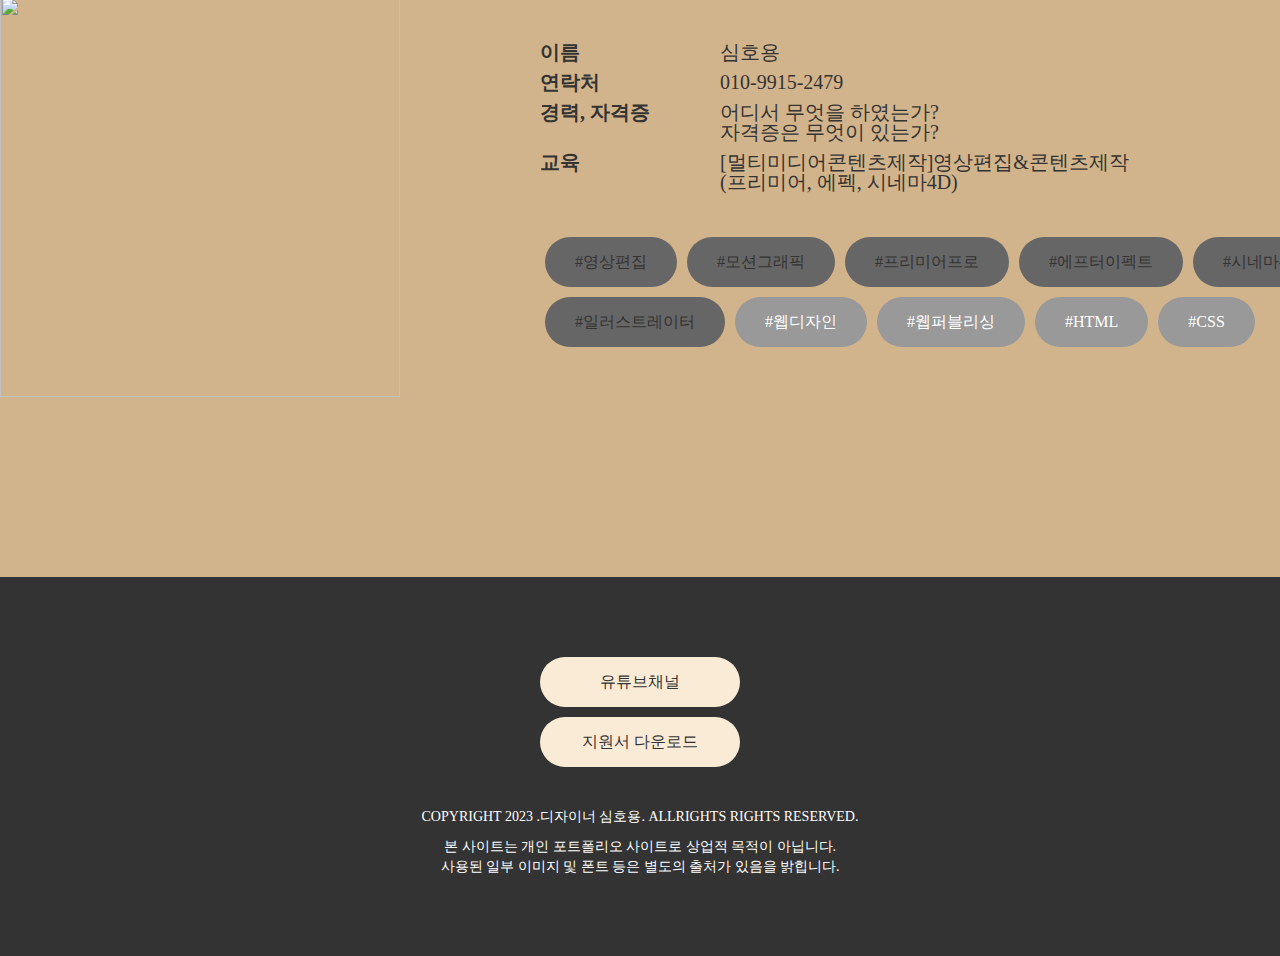
==== commit 39bbd3b3: "Add files via upload" ====
--- a/index.html
+++ b/index.html
@@ -341,6 +341,64 @@
         </div><!-- inner end -->
     </section><!-- grapihc end -->
 
+    <section class="profile">
+        <div class="inner">
+            <div class="title">
+                <h3>나의소개</h3>
+                <p>경력, 이력, 스킬을 공유합니다.</p>
+            </div><!-- title end -->
+            <div class="list">
+                <figure>
+                    <img src="https://via.placeholder.com/400" alt="" />
+                </figure>
+                <div class="info">
+                    <ul>
+                        <li><strong>이름</strong></li>
+                        <li>심호용</li>
+                    </ul>
+                    <ul>
+                        <li><strong>연락처</strong></li>
+                        <li>010-9915-2479</li>
+                    </ul>
+                    <ul>
+                        <li><strong>경력, 자격증</strong></li>
+                        <li>어디서 무엇을 하였는가?<br>
+                            자격증은 무엇이 있는가?</li>
+                    </ul>
+                    <ul>
+                        <li><strong>교육</strong></li>
+                        <li>[멀티미디어콘텐츠제작]영상편집&콘텐츠제작<br>
+                            (프리미어, 에펙, 시네마4D)</li>
+                    </ul>
+                    <ul class="skill">
+                        <li>#영상편집</li>
+                        <li>#모션그래픽</li>
+                        <li>#프리미어프로</li>
+                        <li>#에프터이펙트</li>
+                        <li>#시네마4D</li>
+                        <li>#일러스트레이터</li>
+                        <li class="w">#웹디자인</li>
+                        <li class="w">#웹퍼블리싱</li>
+                        <li class="w">#HTML</li>
+                        <li class="w">#CSS</li>
+                    </ul><!-- skill end -->
+                </div><!-- info end -->
+            </div><!-- list end -->
+        </div><!-- inner end -->
+    </section><!-- profile end -->
+
+    <footer>
+        <ul>
+            <li><a href="">유튜브채널</a></li>
+            <li><a href="">지원서 다운로드</a></li>
+        </ul>
+        <p>COPYRIGHT 2023 .디자이너 심호용. ALLRIGHTS RIGHTS RESERVED.</p>
+        <P>본 사이트는 개인 포트폴리오 사이트로 상업적 목적이 아닙니다.<BR>
+            사용된 일부 이미지 및 폰트 등은 별도의 출처가 있음을 밝힙니다.
+        </P>
+    </footer>
+
+
     <!-- cdnjs.com / 제이쿼리 라이브러리 -->
     <script src="https://cdnjs.cloudflare.com/ajax/libs/jquery/3.6.3/jquery.min.js"
         integrity="sha512-STof4xm1wgkfm7heWqFJVn58Hm3EtS31XFaagaa8VMReCXAkQnJZ+jEy8PCC/iT18dFy95WcExNHFTqLyp72eQ=="
--- a/css/common.css
+++ b/css/common.css
@@ -1,18 +1,12 @@
 @charset "utf-8";
 
-@font-face {
-    font-family: 'GangwonEduPowerExtraBoldA';
-    src: url('https://cdn.jsdelivr.net/gh/projectnoonnu/noonfonts_2201-2@1.0/GangwonEduPowerExtraBoldA.woff') format('woff');
-    font-weight: normal;
-    font-style: normal;
-}
 
 /* 초기값, 공통요소(제목, 버튼, 폰트스타일), 웹폰트 */
 * {
     margin: 0;
     padding: 0;
     box-sizing: border-box;
-    font-family: 'GangwonEduPowerExtraBoldA';
+   
 }
 
 a {
@@ -50,7 +44,7 @@
 
 .btn li {
     height: 40px;
-    line-height: 48px;
+    line-height: 40px;
     background-color: #333;
     color: #fff;
     padding: 0 18px;
@@ -58,12 +52,8 @@
     display: inline-block;
 }
 
-.swiper-slide .btn li:nth-child(1) {
-    background-color: #FF0000;
-    color: #131313;
-}
-
 .swiper {
     width: 100%;
     height: 100%;
-}+}
+
--- a/css/main.css
+++ b/css/main.css
@@ -259,3 +259,95 @@
     font-size: 25px;
 }
 
+/* profile */
+.profile {
+    padding: 180px 0;
+    background-color: tan;
+}
+
+.profile .list {
+    display: flex;
+    justify-content: space-between;
+    align-items: center;
+}
+
+.profile .list figure {
+    width: 400px;
+    height: 400px;
+}
+
+.profile .list figure img {
+    width: 100%;
+    height: 100%;
+    object-fit: cover;
+}
+
+.profile .list .info {
+    width: 1000px;
+    padding-left: 100px;
+}
+
+.profile .list .info ul {
+    display: flex;
+    flex-wrap: wrap;
+    font-size: 20px;
+    margin: 10px 0;
+}
+
+.profile .list .info ul li strong {
+    width: 180px;
+    display: inline-block;
+}
+
+.profile .list .info .skill {
+    margin-top: 40px;
+}
+
+.profile .list .info .skill li {
+    height: 50px;
+    line-height: 50px;
+    border-radius: 40px;
+    background-color: #666;
+    color: #333;
+    font-size: 16px;
+    margin: 5px;
+    padding: 0 30px;
+}
+
+.profile .list .info .skill li.w {
+    background-color: #999;
+    color: #fff;
+}
+
+/* footer */
+footer {
+    padding: 70px 0;
+    background-color: #333;
+    color: #fff;
+    text-align: center;
+}
+
+footer ul {
+    margin-bottom: 40px;
+}
+
+footer ul li {
+    height: 50px;
+    width: 200px;
+    background-color: antiquewhite;
+    color: #333;
+    line-height: 50px;
+    margin: 10px auto;
+    border-radius: 40px;
+}
+
+footer ul li a{
+    display: block;
+}
+
+footer p {
+    margin-bottom: 10px;
+    font-size: 14px;
+    line-height: 1.4;
+    color: #fff;
+}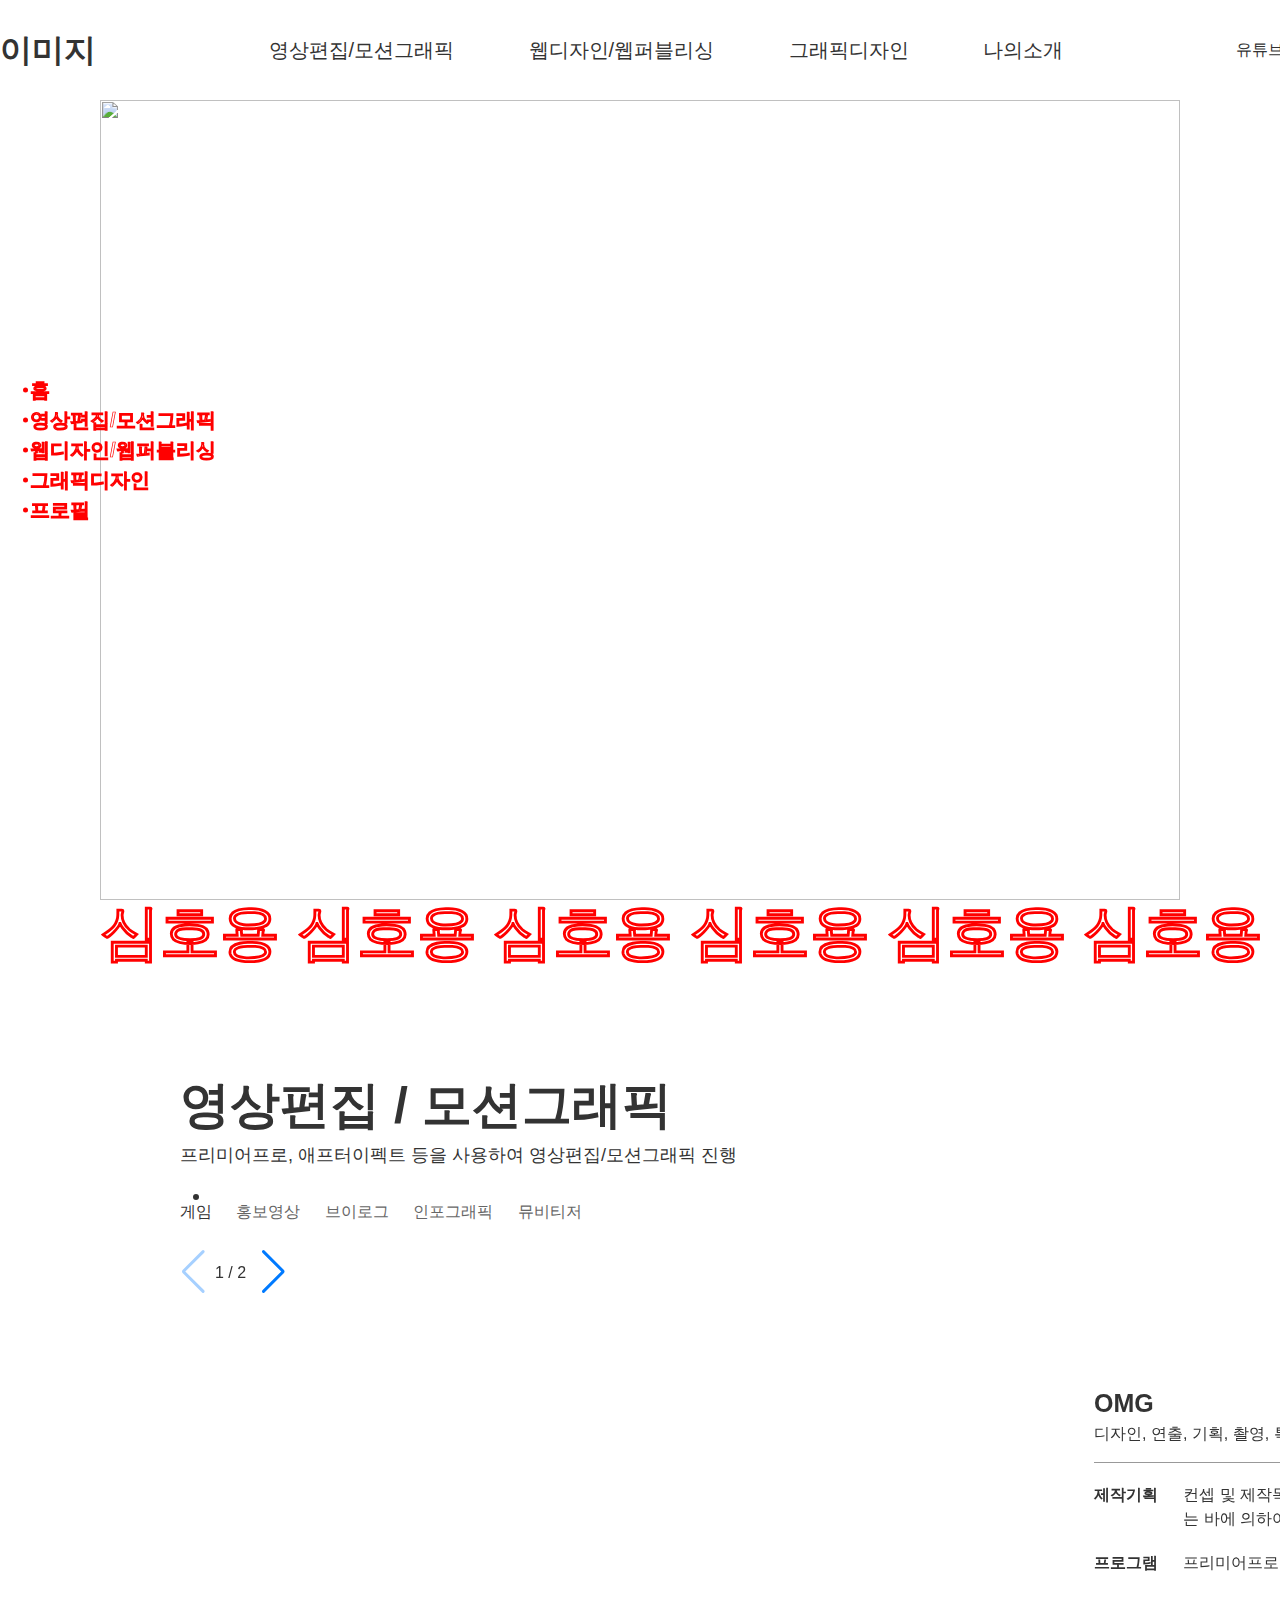
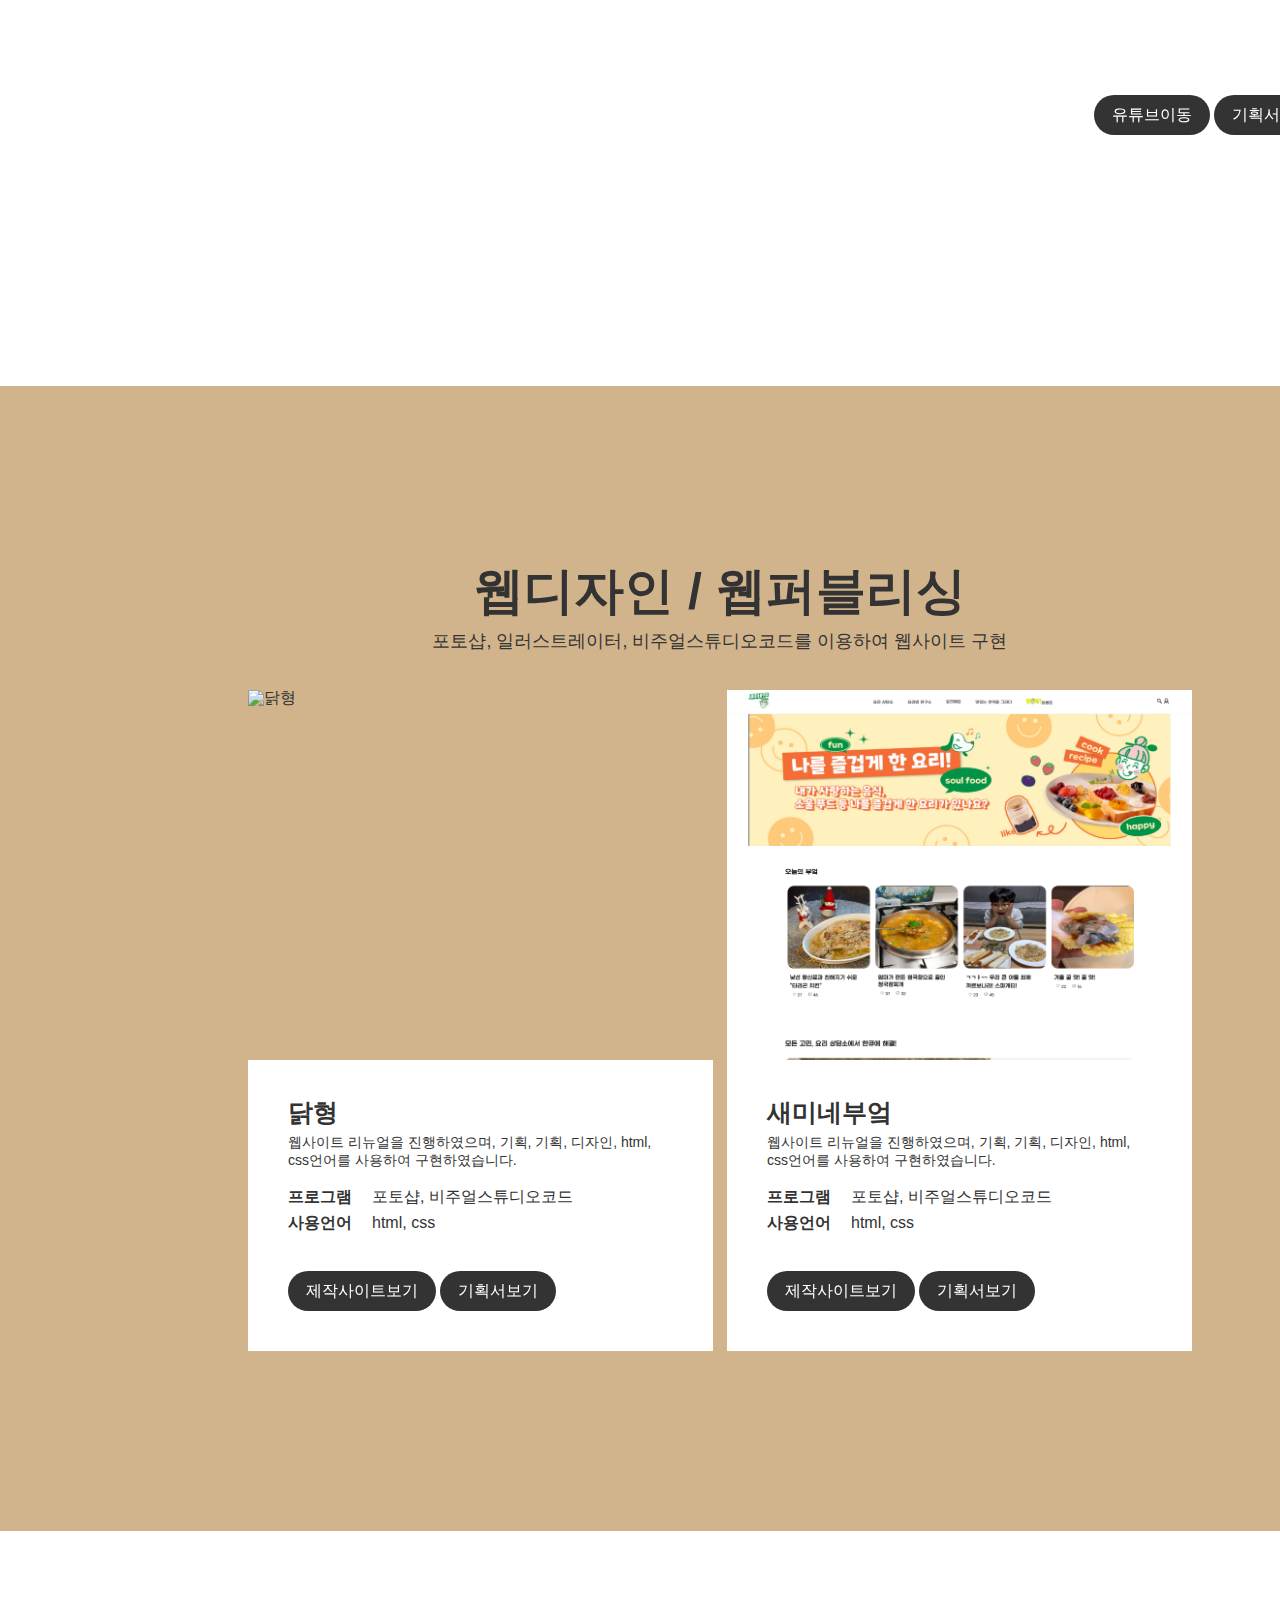
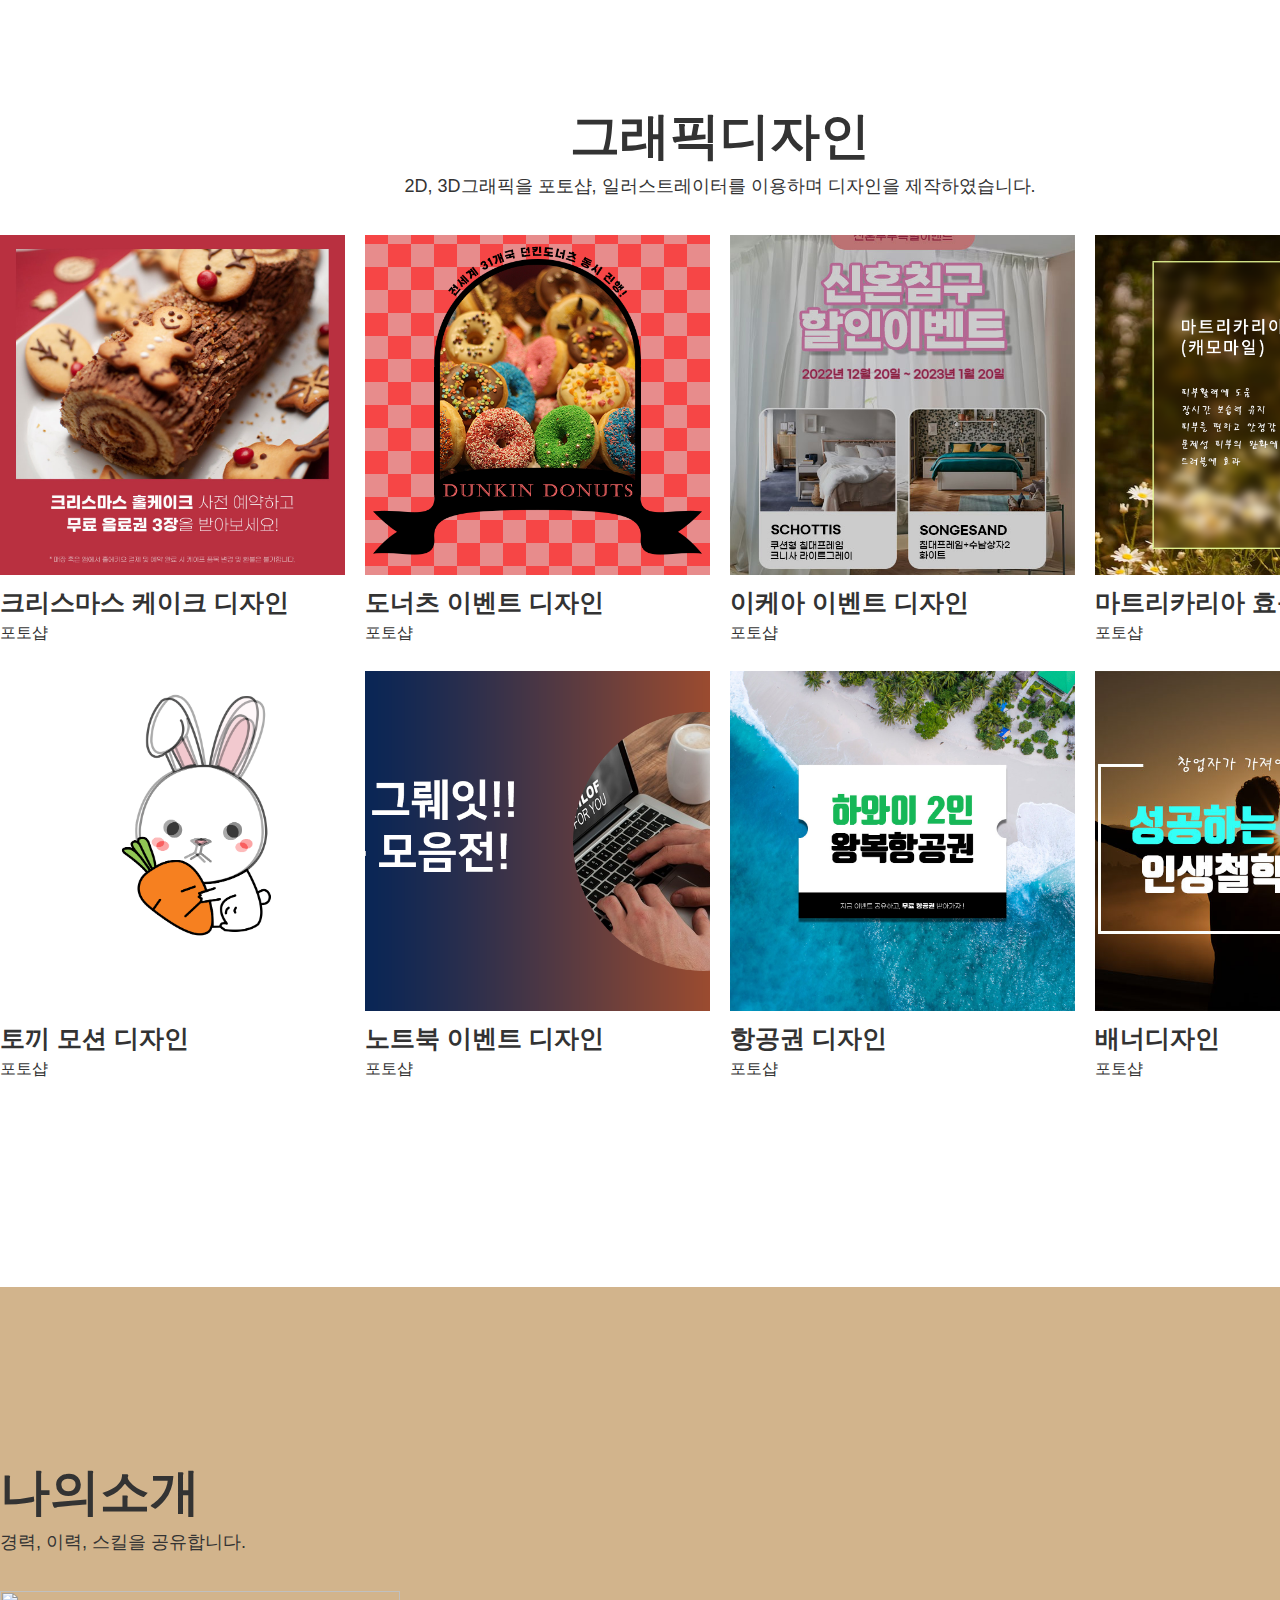
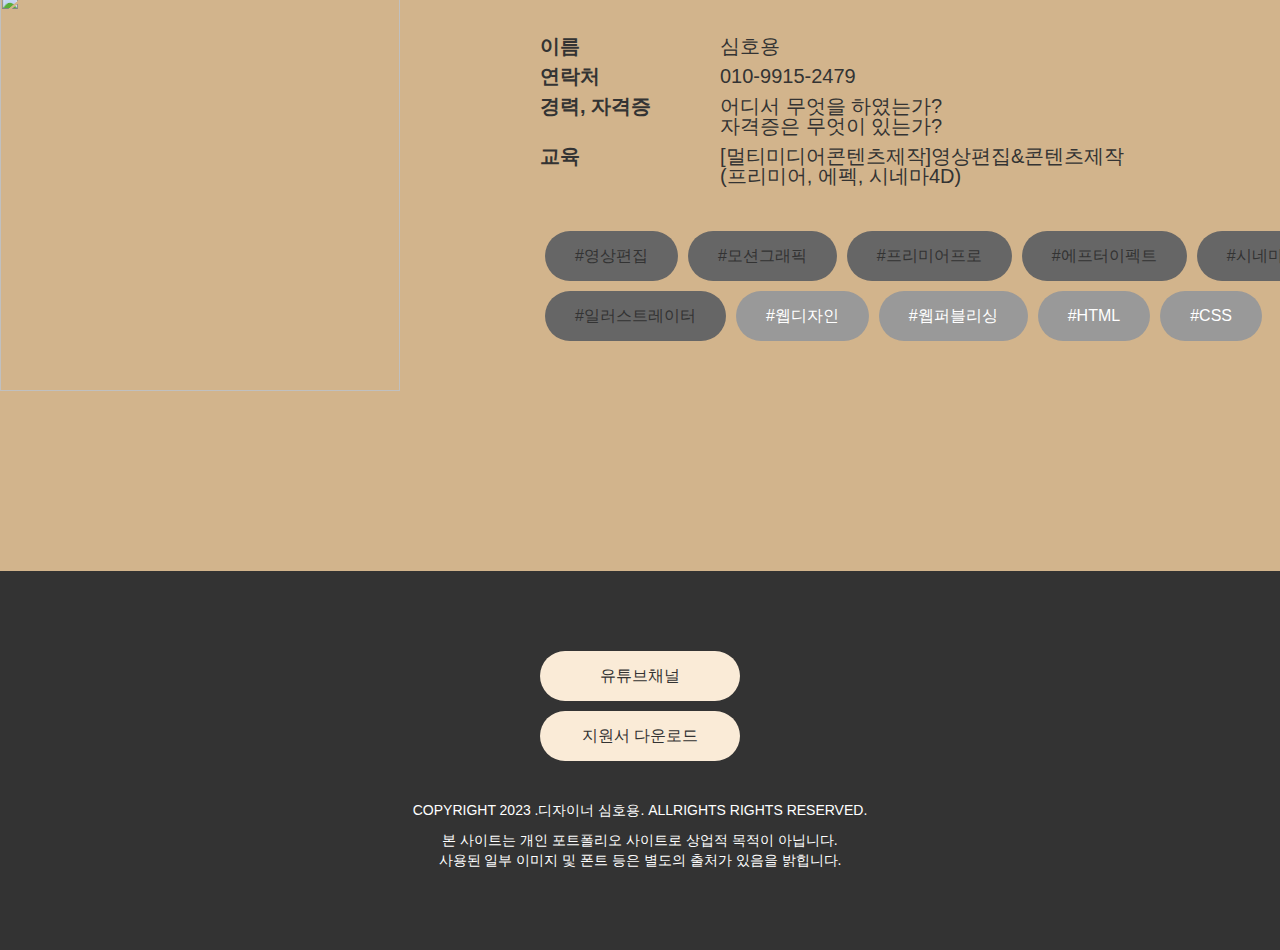
==== commit 301caed5: "Add files via upload" ====
--- a/index.html
+++ b/index.html
@@ -26,14 +26,14 @@
     <header>
         <div class="inner">
             <h1>
-                <a href="#">이미지<!-- <img src=""> --></a>
+                <a href="#main_visual">이미지<!-- <img src=""> --></a>
             </h1>
             <nav>
-                <ul>
-                    <li><a href="#">영상편집/모션그래픽</a></li>
-                    <li><a href="#">웹디자인/웹퍼블리싱</a></li>
-                    <li><a href="#">그래픽디자인</a></li>
-                    <li><a href="#">나의소개</a></li>
+                <ul class=".center_menu">
+                    <li><a href="#video">영상편집/모션그래픽</a></li>
+                    <li><a href="#web">웹디자인/웹퍼블리싱</a></li>
+                    <li><a href="#graphic">그래픽디자인</a></li>
+                    <li><a href="#profile">나의소개</a></li>
                 </ul>
             </nav>
             <ul class="right_menu">
@@ -43,13 +43,18 @@
 
         </div><!-- inner end -->
     </header>
-    <section class="main_visual"> <!-- https://placeholder.com/ -->
+    <section class="main_visual" id="main_visual"> <!-- https://placeholder.com/ -->
         <img src="https://via.placeholder.com/1920x960" alt="" />
-
+        <h3>심호용 심호용 심호용 심호용 심호용 심호용 심호용 심호용
+            심호용 심호용 심호용 심호용 심호용 심호용 심호용 심호용
+            심호용 심호용 심호용 심호용 심호용 심호용 심호용 심호용
+            심호용 심호용 심호용 심호용 심호용 심호용 심호용 심호용
+            심호용 심호용 심호용 심호용 심호용 심호용 심호용 심호용
+            심호용 심호용 심호용 심호용 심호용 심호용 심호용 심호용 </h3>
 
     </section><!-- main_visual end -->
 
-    <section class="video">
+    <section class="video" id="video">
         <div class="inner">
             <div class="title">
                 <h3>영상편집 / 모션그래픽</h3>
@@ -199,7 +204,7 @@
         </div><!-- inner end -->
     </section><!-- video end -->
 
-    <section class="web">
+    <section class="web" id="web">
         <div class="inner">
             <div class="title">
                 <h3>웹디자인 / 웹퍼블리싱</h3>
@@ -209,7 +214,7 @@
             <div class="list">
                 <div class="item">
                     <figure>
-                        <img src="img/dakbro.jpg" alt="" />
+                        <img src="img/dakbro.png" alt="닭형" />
                     </figure>
                     <div class="info">
                         <h4>닭형</h4>
@@ -226,13 +231,14 @@
                         </dl>
                         <ul class="btn">
                             <li><a href="sub/dakbro/index.html" target="_blank">제작사이트보기</a></li>
-                            <li><a href="#">기획서보기</a></li>
+                            <li><a href="sub/dakbro/process.html" target="_blank">기획서보기</a></li>
+
                         </ul><!-- btn end -->
                     </div><!-- info end -->
                 </div><!-- item 1 end -->
                 <div class="item">
                     <figure>
-                        <img src="img/semi.jpg" alt="" />
+                        <img src="img/semi.png" alt="새미네부엌" />
                     </figure>
                     <div class="info">
                         <h4>새미네부엌</h4>
@@ -249,7 +255,7 @@
                         </dl>
                         <ul class="btn">
                             <li><a href="sub/semi/index.html" target="_blank">제작사이트보기</a></li>
-                            <li><a href="#">기획서보기</a></li>
+                            <li><a href="sub/semi/process.html" target="_blank">기획서보기</a></li>
                         </ul><!-- btn end -->
                     </div><!-- info end -->
                 </div><!-- item 2 end -->
@@ -257,7 +263,7 @@
         </div><!-- inner end -->
     </section><!-- web end -->
 
-    <section class="graphic">
+    <section class="graphic" id="graphic">
         <div class="inner">
             <div class="title">
                 <h3>그래픽디자인</h3>
@@ -267,7 +273,9 @@
             <div class="list">
                 <div class="item">
                     <a href="img/cake.jpg" data-fancybox="images">
-                        <img src="img/cake.jpg" />
+                        <figure>
+                            <img src="img/cake.jpg" />
+                        </figure>
                         <div class="info">
                             <h4>크리스마스 케이크 디자인</h4>
                             <p>포토샵</p>
@@ -276,7 +284,9 @@
                 </div><!-- item end 1 -->
                 <div class="item">
                     <a href="img/donutevent.png" data-fancybox="images">
-                        <img src="img/donutevent.png" />
+                        <figure>
+                            <img src="img/donutevent.png" />
+                        </figure>
                         <div class="info">
                             <h4>도너츠 이벤트 디자인</h4>
                             <p>포토샵</p>
@@ -285,7 +295,9 @@
                 </div><!-- item end 2 -->
                 <div class="item">
                     <a href="img/ikea.jpg" data-fancybox="images">
-                        <img src="img/ikea.jpg" />
+                        <figure>
+                            <img src="img/ikea.jpg" />
+                        </figure>
                         <div class="info">
                             <h4>이케아 이벤트 디자인</h4>
                             <p>포토샵</p>
@@ -294,7 +306,9 @@
                 </div><!-- item end 3 -->
                 <div class="item">
                     <a href="img/flower.png" data-fancybox="images">
-                        <img src="img/flower.png" />
+                        <figure>
+                            <img src="img/flower.png" />
+                        </figure>
                         <div class="info">
                             <h4>마트리카리아 효능 디자인</h4>
                             <p>포토샵</p>
@@ -303,7 +317,9 @@
                 </div><!-- item end 4 -->
                 <div class="item">
                     <a href="img/rabbit.gif" data-fancybox="images">
-                        <img src="img/rabbit.gif" />
+                        <figure>
+                            <img src="img/rabbit.gif" />
+                        </figure>
                         <div class="info">
                             <h4>토끼 모션 디자인</h4>
                             <p>포토샵</p>
@@ -312,7 +328,9 @@
                 </div><!-- item end 5 -->
                 <div class="item">
                     <a href="img/banner04.png" data-fancybox="images">
-                        <img src="img/banner04.png" />
+                        <figure>
+                            <img src="img/banner04.png" />
+                        </figure>
                         <div class="info">
                             <h4>노트북 이벤트 디자인</h4>
                             <p>포토샵</p>
@@ -321,7 +339,9 @@
                 </div><!-- item end 6 -->
                 <div class="item">
                     <a href="img/travel.jpg" data-fancybox="images">
-                        <img src="img/travel.jpg" />
+                        <figure>
+                            <img src="img/travel.jpg" />
+                        </figure>
                         <div class="info">
                             <h4>항공권 디자인</h4>
                             <p>포토샵</p>
@@ -330,7 +350,9 @@
                 </div><!-- item end 7 -->
                 <div class="item">
                     <a href="img/banner.jpg" data-fancybox="images">
-                        <img src="img/banner.jpg" />
+                        <figure>
+                            <img src="img/banner.jpg" />
+                        </figure>
                         <div class="info">
                             <h4>배너디자인</h4>
                             <p>포토샵</p>
@@ -341,7 +363,7 @@
         </div><!-- inner end -->
     </section><!-- grapihc end -->
 
-    <section class="profile">
+    <section class="profile" id="profile">
         <div class="inner">
             <div class="title">
                 <h3>나의소개</h3>
@@ -387,6 +409,18 @@
         </div><!-- inner end -->
     </section><!-- profile end -->
 
+    <section class="side_btn">
+        <div class="inner">
+            <ul>
+                <li data-text="홈"><a href="#main_visual">홈</a></li>
+                <li data-text="영상편집/모션그래픽"><a href="#video">영상편집/모션그래픽</a></li>
+                <li data-text="웹디자인/웹퍼블리싱"><a href="#web">웹디자인/웹퍼블리싱</a></li>
+                <li data-text="그래픽디자인"><a href="#graphic">그래픽디자인</a></li>
+                <li data-text="프로필"><a href="#profile">프로필</a></li>
+            </ul>
+        </div><!-- side_btn end -->
+    </section>
+
     <footer>
         <ul>
             <li><a href="">유튜브채널</a></li>
@@ -434,9 +468,149 @@
             //내가 클릭한 li가 몇번째인지 찾아서
             //.list_in한테 클래스명 on을 붙여줌
         });
-
     </script>
 
+
+    <script src="https://cdnjs.cloudflare.com/ajax/libs/jquery/3.6.3/jquery.min.js"
+        integrity="sha512-STof4xm1wgkfm7heWqFJVn58Hm3EtS31XFaagaa8VMReCXAkQnJZ+jEy8PCC/iT18dFy95WcExNHFTqLyp72eQ=="
+        crossorigin="anonymous" referrerpolicy="no-referrer"></script>
+
+    <script src="https://cdnjs.cloudflare.com/ajax/libs/jqueryui/1.13.2/jquery-ui.min.js"
+        integrity="sha512-57oZ/vW8ANMjR/KQ6Be9v/+/h6bq9/l3f0Oc7vn6qMqyhvPd1cvKBRWWpzu0QoneImqr2SkmO4MSqU+RpHom3Q=="
+        crossorigin="anonymous" referrerpolicy="no-referrer"></script>
+
+    <!-- script 코드 작성 -->
+    <script>
+        $('header a').click(function (e) {
+            e.preventDefault(); /* a 링크 방지 */
+        });
+
+        $('header ul li').click(function () {
+            let page = $('section').eq($(this).index()).offset().top;
+
+            //$(window).scrollTop(page);
+            $('html, body').animate({
+                scrollTop: page
+
+            }, 700, 'swing')
+
+            $('.btn ul li').removeClass('on');
+            $(this).addClass('on');
+        });
+
+        $(window).scroll(function () {
+            let scrollBar = $(window).scrollTop() + 50;
+
+            console.log(scrollBar)
+            console.log($('.video').offset().top)
+
+            if (scrollBar > $('.main_visual').offset().top) {
+                $('header ul li').removeClass('on');
+                $('header ul li:nth-child(1)').addClass('on');
+            }
+
+            if (scrollBar > $('.video').offset().top) {
+                $('header ul li').removeClass('on');
+                $('header ul li:nth-child(2)').addClass('on');
+            }
+
+            if (scrollBar > $('.web').offset().top) {
+                $('header ul li').removeClass('on');
+                $('header ul li:nth-child(3)').addClass('on');
+            }
+
+            if (scrollBar > $('.graphic').offset().top) {
+                $('header ul li').removeClass('on');
+                $('header ul li:nth-child(4)').addClass('on');
+            }
+
+            if (scrollBar > $('.profile').offset().top) {
+                $('header ul li').removeClass('on');
+                $('header ul li:nth-child(5)').addClass('on');
+            }
+        });
+
+    </script>
+
+    <script>
+        $('.side_btn a').click(function (e) {
+            e.preventDefault(); /* a 링크 방지 */
+        });
+
+        $('.side_btn ul li').click(function () {
+            let page = $('section').eq($(this).index()).offset().top;
+
+            //$(window).scrollTop(page);
+            $('html, body').animate({
+                scrollTop: page
+
+            }, 700, 'swing')
+
+            $('.btn ul li').removeClass('on');
+            $(this).addClass('on');
+        });
+
+        $(window).scroll(function () {
+            let scrollBar = $(window).scrollTop() + 50;
+
+            console.log(scrollBar)
+            console.log($('.video').offset().top)
+
+            if (scrollBar > $('.main_visual').offset().top) {
+                $('.side_btn ul li').removeClass('on');
+                $('.side_btn ul li:nth-child(1)').addClass('on');
+            }
+
+            if (scrollBar > $('.video').offset().top) {
+                $('.side_btn ul li').removeClass('on');
+                $('.side_btn ul li:nth-child(2)').addClass('on');
+            }
+
+            if (scrollBar > $('.web').offset().top) {
+                $('.side_btn ul li').removeClass('on');
+                $('.side_btn ul li:nth-child(3)').addClass('on');
+            }
+
+            if (scrollBar > $('.graphic').offset().top) {
+                $('.side_btn ul li').removeClass('on');
+                $('.side_btn ul li:nth-child(4)').addClass('on');
+            }
+
+            if (scrollBar > $('.profile').offset().top) {
+                $('.side_btn ul li').removeClass('on');
+                $('.side_btn ul li:nth-child(5)').addClass('on');
+            }
+        });
+
+    </script>
+
+    <script src="https://cdnjs.cloudflare.com/ajax/libs/jquery/3.6.3/jquery.min.js"
+        integrity="sha512-STof4xm1wgkfm7heWqFJVn58Hm3EtS31XFaagaa8VMReCXAkQnJZ+jEy8PCC/iT18dFy95WcExNHFTqLyp72eQ=="
+        crossorigin="anonymous" referrerpolicy="no-referrer"></script>
+
+    <script>
+        //스크롤을 했을 때
+        //헤더 스타일 변화
+        let headerTop = $('header').offset().top;
+        //offset().top : 브라우저에서 선택자의 y축 값을 알아낼 때 사용
+
+        //화면을 스크롤 했을 때 이벤트 실행
+        $(window).scroll(function () {
+            let scrollBar = $(window).scrollTop();
+            //$(window).scrollTop() : 스크롤바의 y축값
+            console.log(scrollBar);
+
+            //헤더가 가지고 있는 y축 값보다
+            //스크롤바가 가지고 있는 y축 값이 더 클 때
+            if (headerTop < scrollBar) {
+                $('header').addClass('on');
+            } else {
+                $('header').removeClass('on');
+            }
+        });
+    </script>
+
+
 </body>
 
 </html>--- a/css/common.css
+++ b/css/common.css
@@ -1,5 +1,10 @@
 @charset "utf-8";
 
+@import url(//fonts.googleapis.com/earlyaccess/notosanskr.css);
+
+.notosanskr * { 
+ font-family: 'Noto Sans KR', sans-serif;
+}
 
 /* 초기값, 공통요소(제목, 버튼, 폰트스타일), 웹폰트 */
 * {
@@ -21,6 +26,7 @@
 body {
     color: #333;
     line-height: 1;
+    font-family: 'Noto Sans KR', sans-serif;
 }
 
 /* 공통 스타일 */
@@ -50,6 +56,28 @@
     padding: 0 18px;
     border-radius: 40px;
     display: inline-block;
+    position: relative;
+}
+
+.btn li::before {
+    content: '';
+    width: 0%;
+    height: 100%;
+    background-color: red;
+    position: absolute;
+    left: 0;
+    top: 0;
+    transition: 0.7s;
+    border-radius: 40px;
+}
+
+.btn li:hover::before {
+    width: 100%;
+}
+
+.btn li a {
+    z-index: 1;
+    position: relative
 }
 
 .swiper {
--- a/css/main.css
+++ b/css/main.css
@@ -3,6 +3,17 @@
 /* header */
 header {
     height: 100px;
+    position: relative;
+    z-index: 9;
+}
+
+header.on {
+    position: fixed;
+    top: 0;
+    left: 0;
+    width: 100%;
+    background-color: rgba(51, 51, 51, 0.432);
+    color: #fff;
 }
 
 header .inner {
@@ -10,19 +21,31 @@
     display: flex;
     justify-content: space-between;
     align-items: center;
+    margin: 0 auto;
 }
 
 header .inner ul li {
     display: inline-block;
 }
 
+header .inner nav ul li.on {
+    font-weight: 1000;
+}
+
+/* #FF0000유튜브색 #FAE100카톡색 */
 header .inner nav ul li {
     font-size: 20px;
     margin: 0 35px;
 }
 
+header .inner nav ul li:hover {
+    font-weight: 1000;
+}
+
 header .inner .right_menu li :nth-child(1) {
     margin-right: 20px;
+
+
 }
 
 /* main_visual */
@@ -36,6 +59,29 @@
     width: 100%;
     height: 100%;
     object-fit: cover;
+}
+
+.main_visual h3 {
+    font-size: 60px;
+    font-weight: 900;
+    color: #fff;
+    -webkit-text-stroke: 1px red;
+    white-space: nowrap;
+    /* 텍스트를 한 줄로 나열 */
+    animation: text 60s infinite linear;
+    /* 애니메이션 : 이름 60초 무한반복 일정한속도 */
+}
+
+
+
+@keyframes text {
+    0% {
+        transform: translateX(0);
+    }
+
+    100% {
+        transform: translateX(-100%);
+    }
 }
 
 /* video */
@@ -191,12 +237,27 @@
 .web .list .item figure {
     width: 100%;
     height: 370px;
+    overflow: hidden;
+}
+
+.web .list .item figure:hover img {
+    animation: slide 15s infinite linear;
+}
+
+@keyframes slide {
+    0% {
+        transform: translateY(0);
+    }
+
+    100% {
+        transform: translateY(-100%);
+    }
 }
 
 .web .list .item figure img {
     width: 100%;
-    height: 100%;
     object-fit: cover;
+
 }
 
 .web .list .item .info {
@@ -246,12 +307,24 @@
 .graphic .list .item {
     width: calc(100% / 4 - 15px);
     margin-bottom: 30px;
+
+}
+
+.graphic .list .item a figure {
+    overflow: hidden;
+    height: 340px;
+    width: 100%;
 }
 
 .graphic .list .item a img {
     height: 340px;
     width: 100%;
     object-fit: cover;
+}
+
+.graphic .list .item:hover img {
+    transform: scale(1.2);
+    transition: 0.7s;
 }
 
 .graphic .list .item .info h4 {
@@ -319,6 +392,89 @@
     color: #fff;
 }
 
+
+/* btn */
+.side_btn {
+    position: fixed;
+    left: 30px;
+    top: 50%;
+    transform: translateY(-50%);
+    
+}
+.side_btn .inner {
+    width: auto;
+}
+.side_btn ul li.on {
+    color: red;
+    
+
+}
+
+.side_btn ul li {
+    position: relative;
+    margin: 10px 0;
+    font-weight: 900;
+    font-size: 20px;
+    color: #fff;
+    width: auto;
+    
+}
+
+.side_btn ul li::after {
+    content: '';
+    width: 5px;
+    height: 5px;
+    border-radius: 50%;
+    background-color: red;
+    position: absolute;
+    left: -7px;
+    top: 50%;
+    transform: translateY(-50%);
+}
+
+.side_btn ul li:hover::before {
+    width: 100%;
+}
+
+.side_btn ul li span {
+    font-size: 16px;
+    color: #333;
+    -webkit-text-stroke: 0;
+    font-weight: 400;
+    display: none;
+}
+
+.side_btn ul li:hover span {
+    display: block;
+}
+
+.side_btn ul li a {
+    display: flex;
+    align-items: center;
+    -webkit-text-stroke: 0.7px red;
+}
+
+.side_btn ul li::before {
+    content: attr(data-text);
+    width: 0;
+    height: 100%;
+    /* background-color: red; */
+    color: red;
+    position: absolute;
+    left: 0;
+    top: 0;
+    white-space: nowrap;
+    overflow: hidden;
+    transition: 0.5s;
+}
+
+
+
+
+
+
+
+
 /* footer */
 footer {
     padding: 70px 0;
@@ -341,7 +497,7 @@
     border-radius: 40px;
 }
 
-footer ul li a{
+footer ul li a {
     display: block;
 }
 
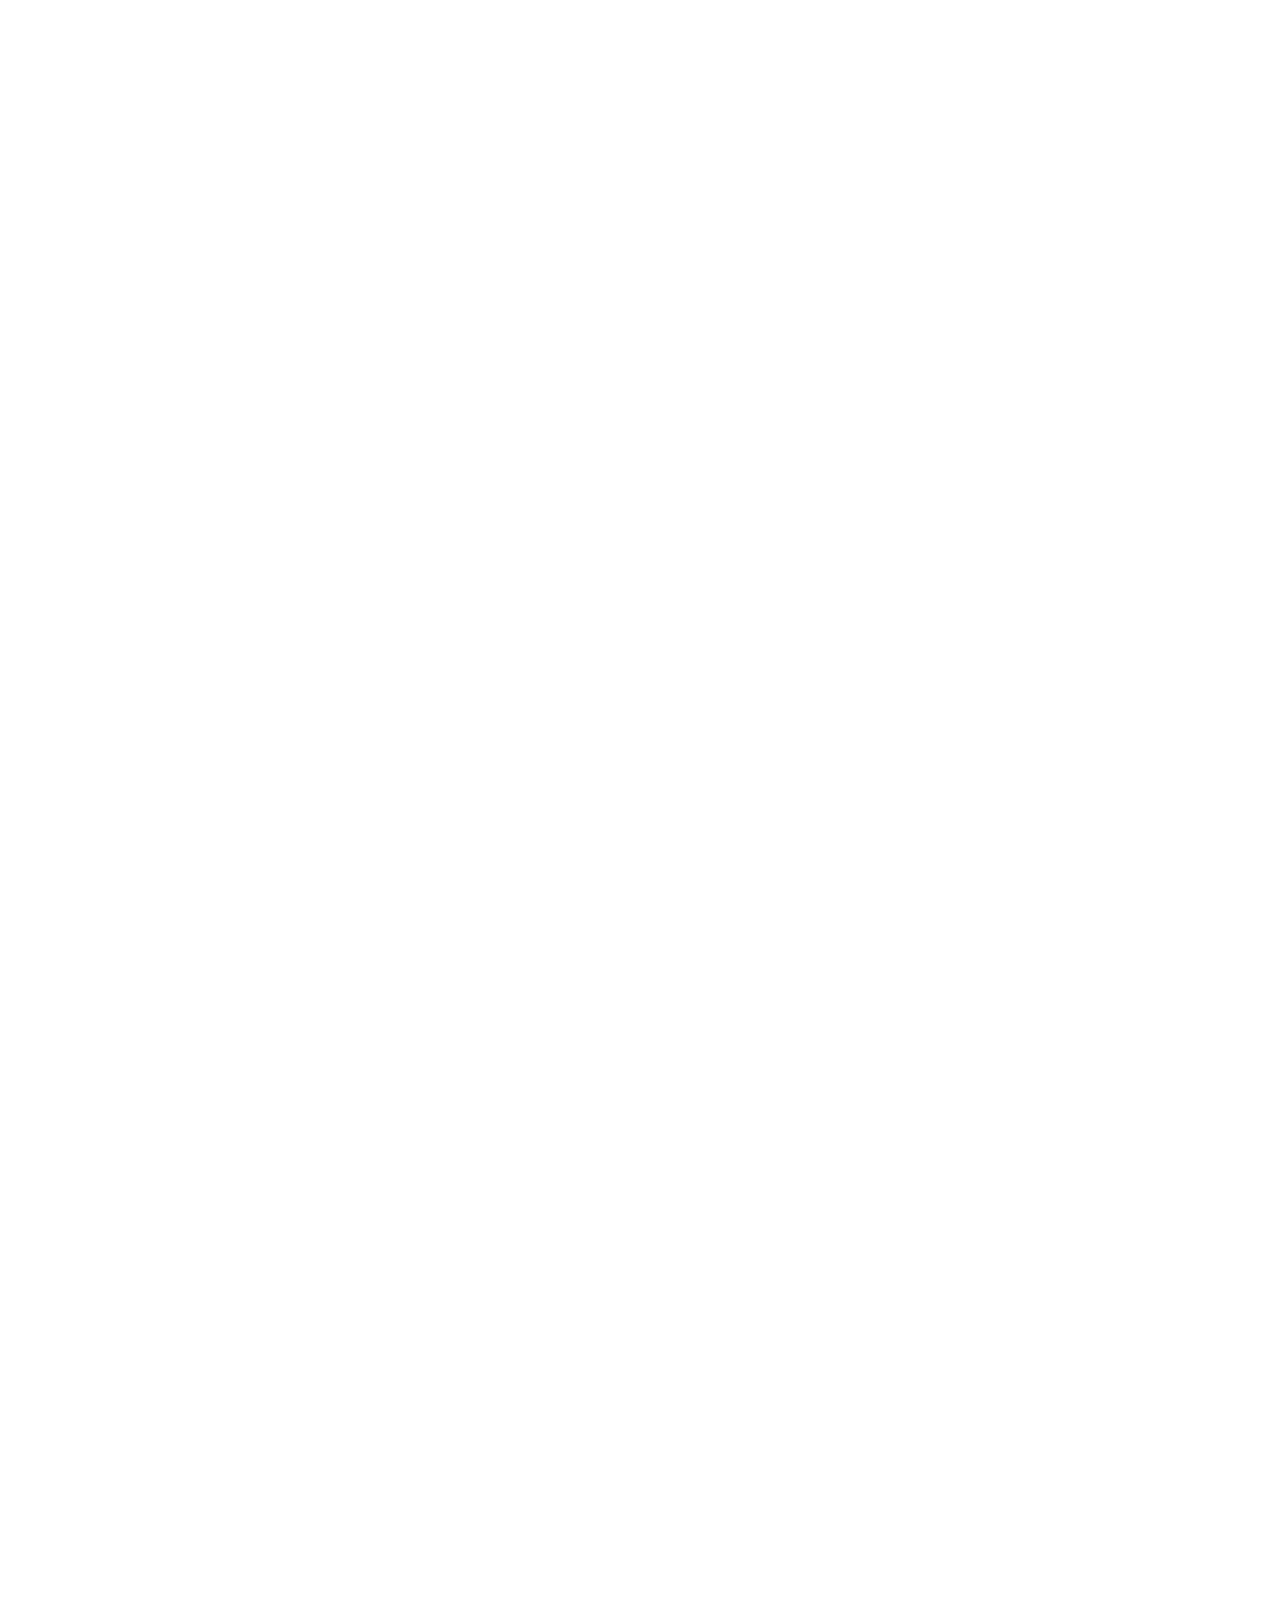
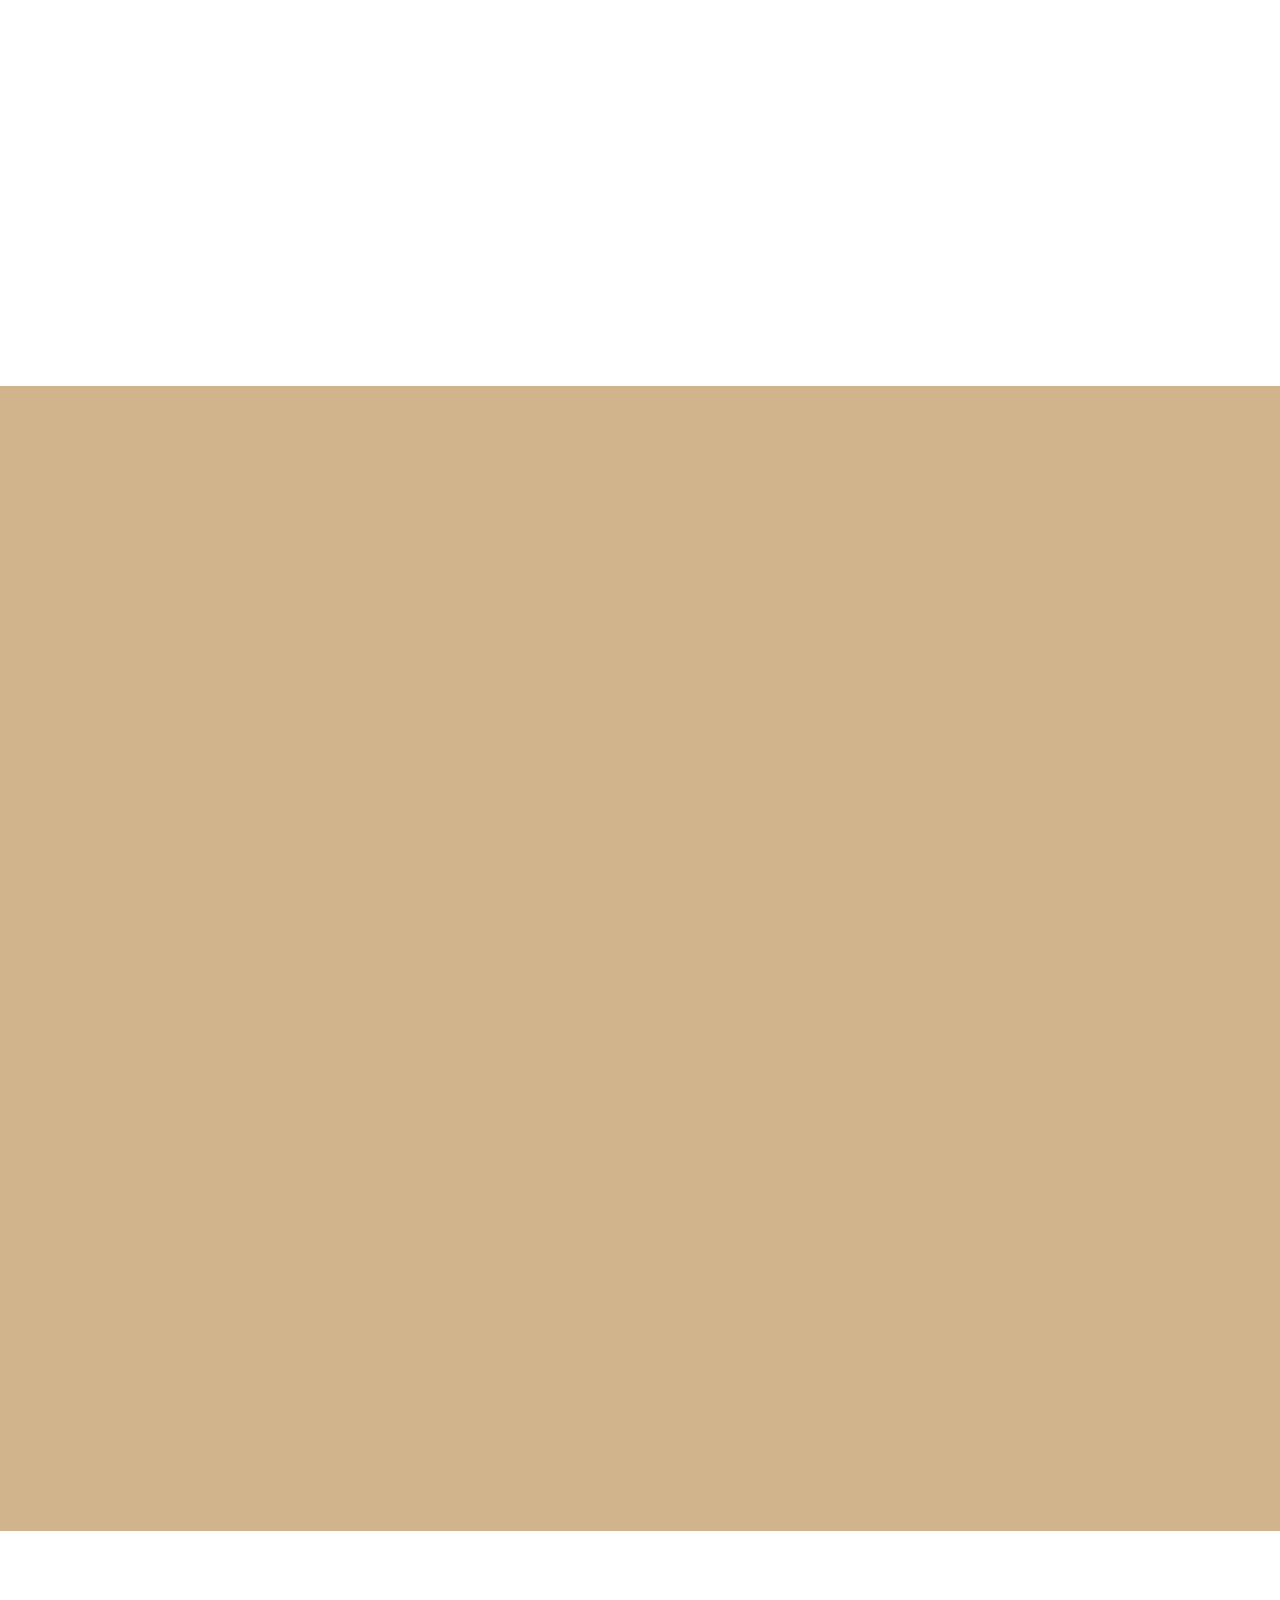
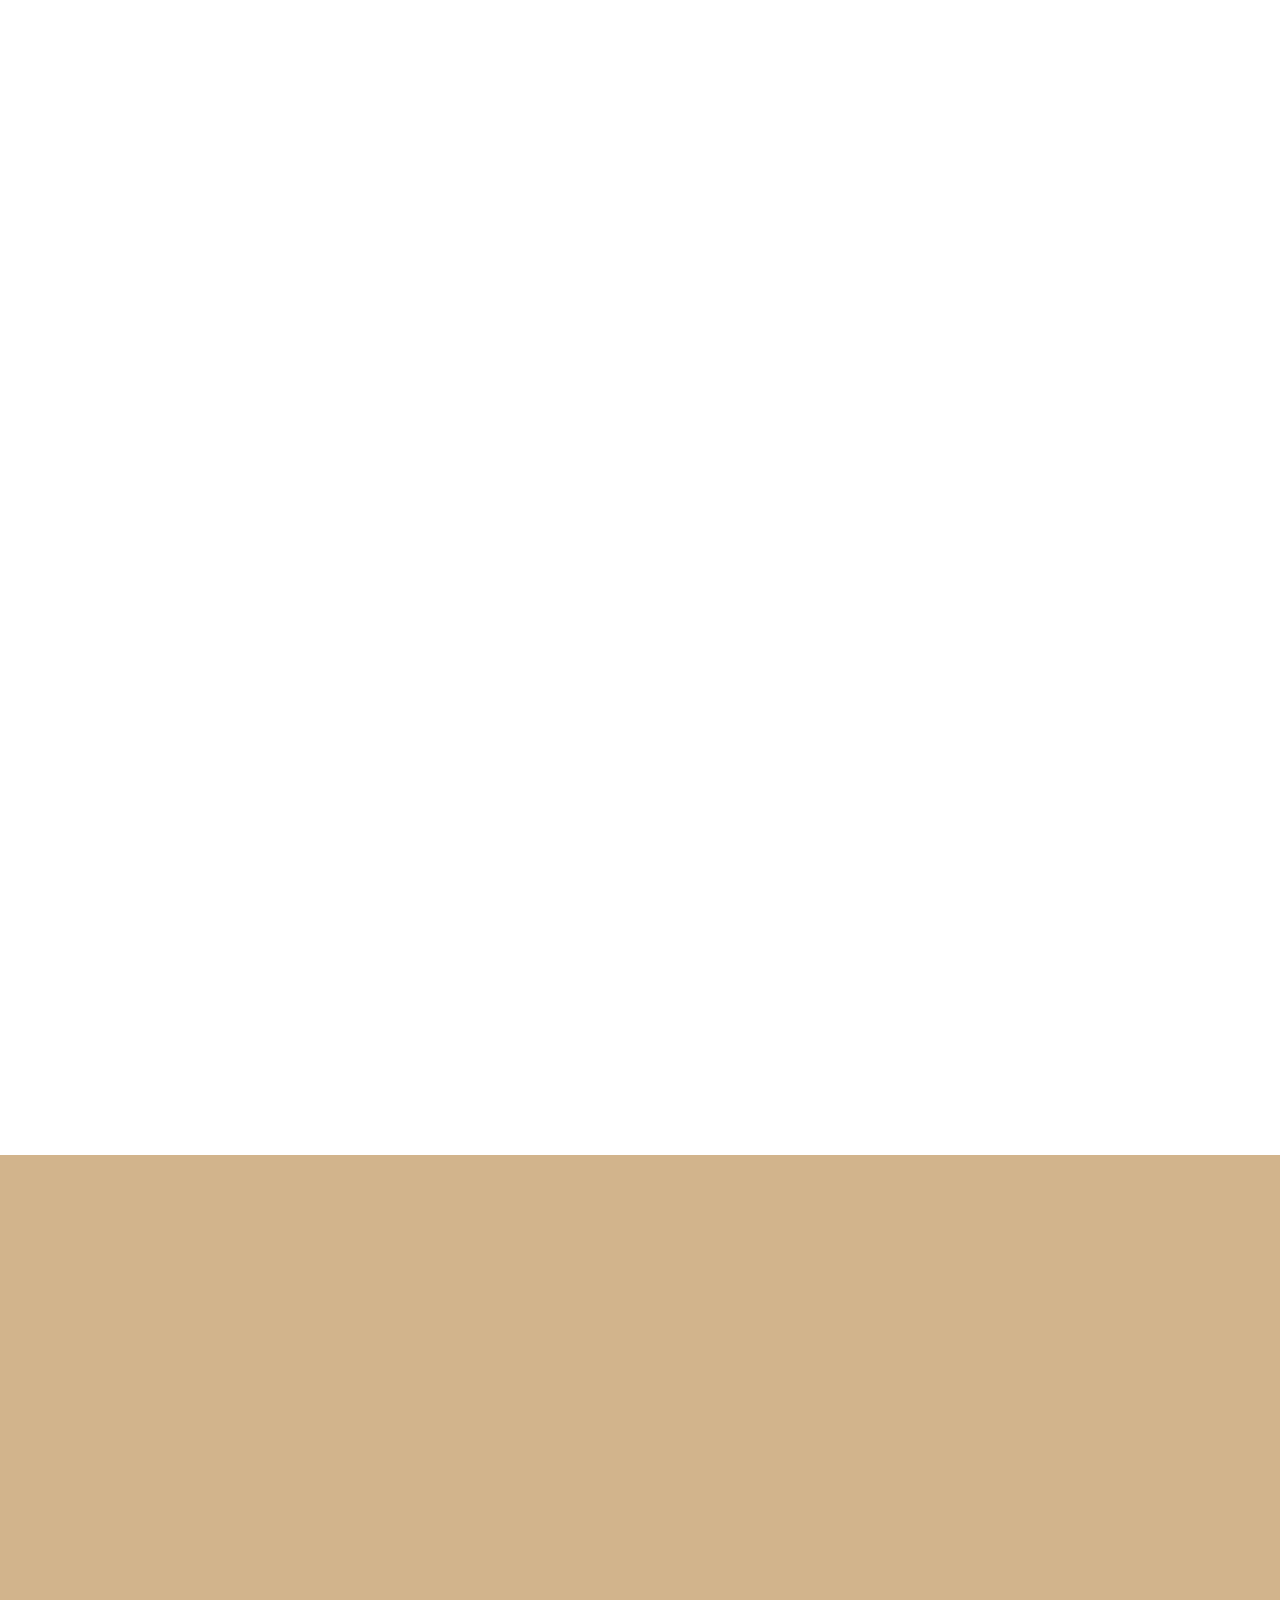
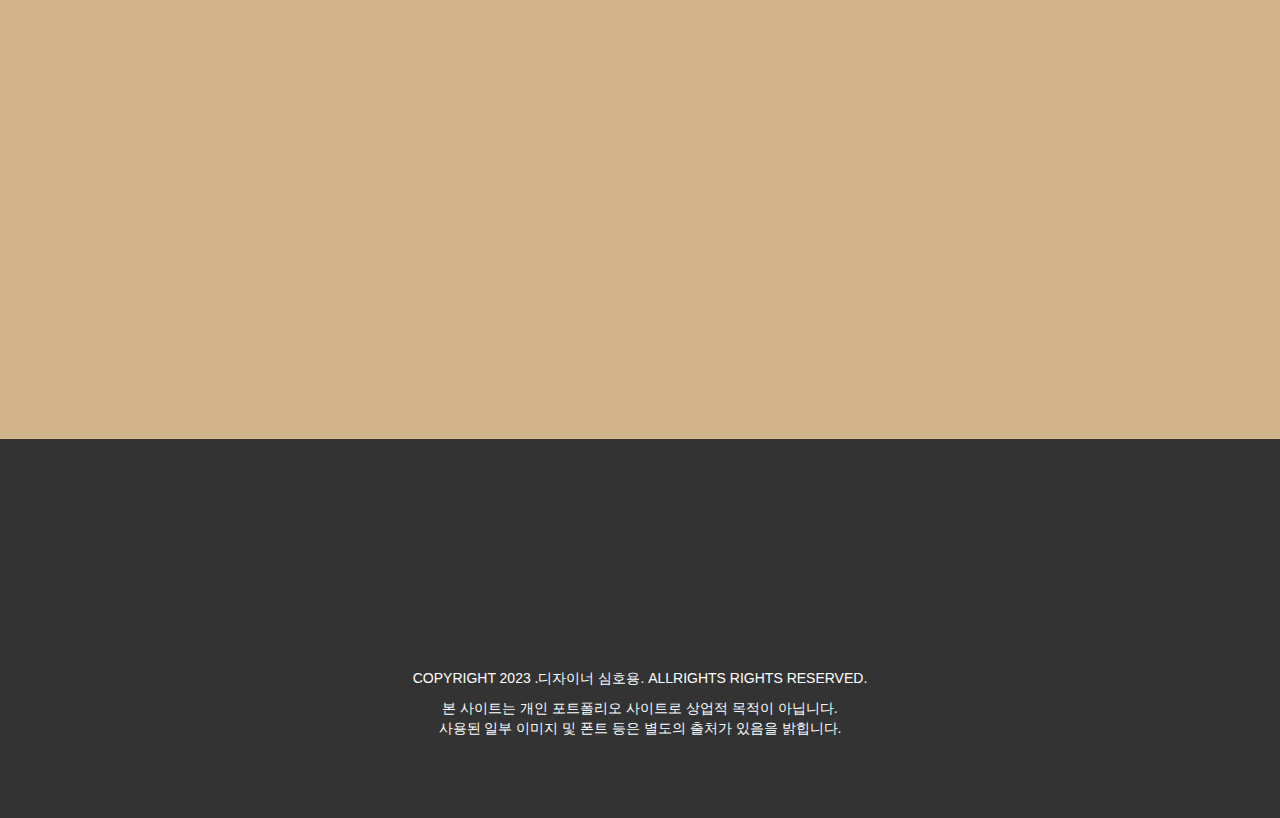
==== commit a1a75547: "Add files via upload" ====
--- a/index.html
+++ b/index.html
@@ -20,11 +20,14 @@
     <link href="css/common.css" rel="stylesheet" />
     <link href="css/main.css" rel="stylesheet" />
 
+    <!-- aos -->
+    <link href="https://unpkg.com/aos@2.3.1/dist/aos.css" rel="stylesheet">
+
 </head>
 
 <body>
     <header>
-        <div class="inner">
+        <div class="inner" data-aos="fade-right">
             <h1>
                 <a href="#main_visual">이미지<!-- <img src=""> --></a>
             </h1>
@@ -43,25 +46,20 @@
 
         </div><!-- inner end -->
     </header>
-    <section class="main_visual" id="main_visual"> <!-- https://placeholder.com/ -->
+    <section class="main_visual" id="main_visual" data-aos="zoom-in-up"> <!-- https://placeholder.com/ -->
         <img src="https://via.placeholder.com/1920x960" alt="" />
-        <h3>심호용 심호용 심호용 심호용 심호용 심호용 심호용 심호용
-            심호용 심호용 심호용 심호용 심호용 심호용 심호용 심호용
-            심호용 심호용 심호용 심호용 심호용 심호용 심호용 심호용
-            심호용 심호용 심호용 심호용 심호용 심호용 심호용 심호용
-            심호용 심호용 심호용 심호용 심호용 심호용 심호용 심호용
-            심호용 심호용 심호용 심호용 심호용 심호용 심호용 심호용 </h3>
+        <h3>심호용 심호용</h3>
 
     </section><!-- main_visual end -->
 
     <section class="video" id="video">
         <div class="inner">
-            <div class="title">
+            <div class="title" data-aos="fade-right">
                 <h3>영상편집 / 모션그래픽</h3>
                 <p>프리미어프로, 애프터이펙트 등을 사용하여 영상편집/모션그래픽 진행</p>
             </div><!-- title end -->
 
-            <ul class="tab_menu">
+            <ul class="tab_menu" data-aos="fade-right">
                 <li class="on">게임</li>
                 <li>홍보영상</li>
                 <li>브이로그</li>
@@ -71,6 +69,70 @@
 
             <div class="list">
                 <div class="list_in on"><!-- 게임 -->
+
+                    <!-- Swiper -->
+                    <div class="swiper mySwiper">
+                        <div class="swiper-wrapper">
+                            <div class="swiper-slide">
+                                <div class="youtube_wrap" data-aos="fade-right">
+                                    <div class="youtube">
+                                        <iframe width="560" height="315" src="https://www.youtube.com/embed/2Kff0U8w-aU"
+                                            title="YouTube video player" frameborder="0"
+                                            allow="accelerometer; autoplay; clipboard-write; encrypted-media; gyroscope; picture-in-picture; web-share"
+                                            allowfullscreen></iframe>
+                                    </div><!-- youtube end -->
+                                </div><!-- youtube_wrap end -->
+                                <div class="info" data-aos="fade-left">
+                                    <h4>OMG</h4>
+                                    <p>디자인, 연출, 기획, 촬영, 특수효과</p>
+                                    <dl>
+                                        <dt>제작기획</dt>
+                                        <dd>컨셉 및 제작목적 대법원에 대법관을 둔다. 다만, 법률이 정하는 바에 의하여 대법관이 아닌 법관을 둘 수 있다.</dd>
+                                    </dl>
+                                    <dl>
+                                        <dt>프로그램</dt>
+                                        <dd>프리미어프로, 애프터이펙트, 포토샵, 일러스트레이터</dd>
+                                    </dl>
+                                    <ul class="btn">
+                                        <li><a href="#">유튜브이동</a></li>
+                                        <li><a href="#">기획서보기</a></li>
+                                    </ul><!-- btn end -->
+                                </div>
+                            </div><!-- swiper-slide end / 1 -->
+                            <div class="swiper-slide">
+                                <div class="youtube_wrap">
+                                    <div class="youtube">
+                                        <iframe width="560" height="315" src="https://www.youtube.com/embed/2Kff0U8w-aU"
+                                            title="YouTube video player" frameborder="0"
+                                            allow="accelerometer; autoplay; clipboard-write; encrypted-media; gyroscope; picture-in-picture; web-share"
+                                            allowfullscreen></iframe>
+                                    </div><!-- youtube end -->
+                                </div><!-- youtube_wrap end -->
+                                <div class="info" data-aos="fade-left">
+                                    <h4>OMG</h4>
+                                    <p>디자인, 연출, 기획, 촬영, 특수효과</p>
+                                    <dl>
+                                        <dt>제작기획</dt>
+                                        <dd>컨셉 및 제작목적 대법원에 대법관을 둔다. 다만, 법률이 정하는 바에 의하여 대법관이 아닌 법관을 둘 수 있다.</dd>
+                                    </dl>
+                                    <dl>
+                                        <dt>프로그램</dt>
+                                        <dd>프리미어프로, 애프터이펙트, 포토샵, 일러스트레이터</dd>
+                                    </dl>
+                                    <ul class="btn">
+                                        <li><a href="#">유튜브이동</a></li>
+                                        <li><a href="#">기획서보기</a></li>
+                                    </ul><!-- btn end -->
+                                </div>
+                            </div><!-- swiper-slide end / 2 -->
+                        </div>
+                        <div class="swiper-button-next" data-aos="fade-right"></div>
+                        <div class="swiper-button-prev" data-aos="fade-right"> </div>
+                        <div class="swiper-pagination" data-aos="fade-right"></div>
+                    </div>
+
+                </div><!-- list_in end 1/ 게임 -->
+                <div class="list_in"><!-- 홍보영상 -->
 
                     <!-- Swiper -->
                     <div class="swiper mySwiper">
@@ -133,70 +195,6 @@
                         <div class="swiper-pagination"></div>
                     </div>
 
-                </div><!-- list_in end 1/ 게임 -->
-                <div class="list_in"><!-- 홍보영상 -->
-
-                    <!-- Swiper -->
-                    <div class="swiper mySwiper">
-                        <div class="swiper-wrapper">
-                            <div class="swiper-slide">
-                                <div class="youtube_wrap">
-                                    <div class="youtube">
-                                        <iframe width="560" height="315" src="https://www.youtube.com/embed/2Kff0U8w-aU"
-                                            title="YouTube video player" frameborder="0"
-                                            allow="accelerometer; autoplay; clipboard-write; encrypted-media; gyroscope; picture-in-picture; web-share"
-                                            allowfullscreen></iframe>
-                                    </div><!-- youtube end -->
-                                </div><!-- youtube_wrap end -->
-                                <div class="info">
-                                    <h4>OMG</h4>
-                                    <p>디자인, 연출, 기획, 촬영, 특수효과</p>
-                                    <dl>
-                                        <dt>제작기획</dt>
-                                        <dd>컨셉 및 제작목적 대법원에 대법관을 둔다. 다만, 법률이 정하는 바에 의하여 대법관이 아닌 법관을 둘 수 있다.</dd>
-                                    </dl>
-                                    <dl>
-                                        <dt>프로그램</dt>
-                                        <dd>프리미어프로, 애프터이펙트, 포토샵, 일러스트레이터</dd>
-                                    </dl>
-                                    <ul class="btn">
-                                        <li><a href="#">유튜브이동</a></li>
-                                        <li><a href="#">기획서보기</a></li>
-                                    </ul><!-- btn end -->
-                                </div>
-                            </div><!-- swiper-slide end / 1 -->
-                            <div class="swiper-slide">
-                                <div class="youtube_wrap">
-                                    <div class="youtube">
-                                        <iframe width="560" height="315" src="https://www.youtube.com/embed/2Kff0U8w-aU"
-                                            title="YouTube video player" frameborder="0"
-                                            allow="accelerometer; autoplay; clipboard-write; encrypted-media; gyroscope; picture-in-picture; web-share"
-                                            allowfullscreen></iframe>
-                                    </div><!-- youtube end -->
-                                </div><!-- youtube_wrap end -->
-                                <div class="info">
-                                    <h4>OMG</h4>
-                                    <p>디자인, 연출, 기획, 촬영, 특수효과</p>
-                                    <dl>
-                                        <dt>제작기획</dt>
-                                        <dd>컨셉 및 제작목적 대법원에 대법관을 둔다. 다만, 법률이 정하는 바에 의하여 대법관이 아닌 법관을 둘 수 있다.</dd>
-                                    </dl>
-                                    <dl>
-                                        <dt>프로그램</dt>
-                                        <dd>프리미어프로, 애프터이펙트, 포토샵, 일러스트레이터</dd>
-                                    </dl>
-                                    <ul class="btn">
-                                        <li><a href="#">유튜브이동</a></li>
-                                        <li><a href="#">기획서보기</a></li>
-                                    </ul><!-- btn end -->
-                                </div>
-                            </div><!-- swiper-slide end / 2 -->
-                        </div>
-                        <div class="swiper-button-next"></div>
-                        <div class="swiper-button-prev"></div>
-                        <div class="swiper-pagination"></div>
-                    </div>
-
                 </div><!-- list_in end 2 / 홍보영상 -->
 
             </div><!-- list end -->
@@ -205,14 +203,14 @@
     </section><!-- video end -->
 
     <section class="web" id="web">
-        <div class="inner">
+        <div class="inner" data-aos="fade-up">
             <div class="title">
                 <h3>웹디자인 / 웹퍼블리싱</h3>
                 <p>포토샵, 일러스트레이터, 비주얼스튜디오코드를
                     이용하여 웹사이트 구현</p>
             </div><!-- title end -->
             <div class="list">
-                <div class="item">
+                <div class="item" data-aos="zoom-in-right">
                     <figure>
                         <img src="img/dakbro.png" alt="닭형" />
                     </figure>
@@ -236,7 +234,7 @@
                         </ul><!-- btn end -->
                     </div><!-- info end -->
                 </div><!-- item 1 end -->
-                <div class="item">
+                <div class="item" data-aos="zoom-in-left">
                     <figure>
                         <img src="img/semi.png" alt="새미네부엌" />
                     </figure>
@@ -264,22 +262,25 @@
     </section><!-- web end -->
 
     <section class="graphic" id="graphic">
-        <div class="inner">
+        <div class="inner" data-aos="zoom-in-up">
             <div class="title">
                 <h3>그래픽디자인</h3>
                 <p>2D, 3D그래픽을 포토샵, 일러스트레이터를 이용하며 디자인을
                     제작하였습니다.</p>
             </div><!-- title -->
-            <div class="list">
+            <div class="list" data-aos="zoom-in">
                 <div class="item">
                     <a href="img/cake.jpg" data-fancybox="images">
                         <figure>
                             <img src="img/cake.jpg" />
                         </figure>
-                        <div class="info">
+                        <div class="text">
+                            <p>크리스마스 케이크 디자인</p>
+                        </div>
+                        <!--                         <div class="info">
                             <h4>크리스마스 케이크 디자인</h4>
                             <p>포토샵</p>
-                        </div><!-- info -->
+                        </div --><!-- info -->
                     </a><!-- fancybox3 -->
                 </div><!-- item end 1 -->
                 <div class="item">
@@ -287,10 +288,13 @@
                         <figure>
                             <img src="img/donutevent.png" />
                         </figure>
-                        <div class="info">
+                        <div class="text">
+                            <p>크리스마스 케이크 디자인</p>
+                        </div>
+                        <!--                         <div class="info">
                             <h4>도너츠 이벤트 디자인</h4>
                             <p>포토샵</p>
-                        </div><!-- info -->
+                        </div> --><!-- info -->
                     </a><!-- fancybox3 -->
                 </div><!-- item end 2 -->
                 <div class="item">
@@ -298,10 +302,13 @@
                         <figure>
                             <img src="img/ikea.jpg" />
                         </figure>
-                        <div class="info">
+                        <div class="text">
+                            <p>크리스마스 케이크 디자인</p>
+                        </div>
+                        <!--                         <div class="info">
                             <h4>이케아 이벤트 디자인</h4>
                             <p>포토샵</p>
-                        </div><!-- info -->
+                        </div> --><!-- info -->
                     </a><!-- fancybox3 -->
                 </div><!-- item end 3 -->
                 <div class="item">
@@ -309,10 +316,13 @@
                         <figure>
                             <img src="img/flower.png" />
                         </figure>
-                        <div class="info">
+                        <div class="text">
+                            <p>크리스마스 케이크 디자인</p>
+                        </div>
+                        <!--                        <div class="info">
                             <h4>마트리카리아 효능 디자인</h4>
                             <p>포토샵</p>
-                        </div><!-- info -->
+                        </div> --><!-- info -->
                     </a><!-- fancybox3 -->
                 </div><!-- item end 4 -->
                 <div class="item">
@@ -320,10 +330,13 @@
                         <figure>
                             <img src="img/rabbit.gif" />
                         </figure>
-                        <div class="info">
+                        <div class="text">
+                            <p>크리스마스 케이크 디자인</p>
+                        </div>
+                        <!--                         <div class="info">
                             <h4>토끼 모션 디자인</h4>
                             <p>포토샵</p>
-                        </div><!-- info -->
+                        </div> --><!-- info -->
                     </a><!-- fancybox3 -->
                 </div><!-- item end 5 -->
                 <div class="item">
@@ -331,10 +344,13 @@
                         <figure>
                             <img src="img/banner04.png" />
                         </figure>
-                        <div class="info">
+                        <div class="text">
+                            <p>크리스마스 케이크 디자인</p>
+                        </div>
+                        <!--                         <div class="info">
                             <h4>노트북 이벤트 디자인</h4>
                             <p>포토샵</p>
-                        </div><!-- info -->
+                        </div> --><!-- info -->
                     </a><!-- fancybox3 -->
                 </div><!-- item end 6 -->
                 <div class="item">
@@ -342,10 +358,13 @@
                         <figure>
                             <img src="img/travel.jpg" />
                         </figure>
-                        <div class="info">
+                        <div class="text">
+                            <p>크리스마스 케이크 디자인</p>
+                        </div>
+                        <!--                         <div class="info">
                             <h4>항공권 디자인</h4>
                             <p>포토샵</p>
-                        </div><!-- info -->
+                        </div> --><!-- info -->
                     </a><!-- fancybox3 -->
                 </div><!-- item end 7 -->
                 <div class="item">
@@ -353,10 +372,13 @@
                         <figure>
                             <img src="img/banner.jpg" />
                         </figure>
-                        <div class="info">
+                        <div class="text">
+                            <p>크리스마스 케이크 디자인</p>
+                        </div>
+                        <!--                         <div class="info">
                             <h4>배너디자인</h4>
                             <p>포토샵</p>
-                        </div><!-- info -->
+                        </div> --><!-- info -->
                     </a><!-- fancybox3 -->
                 </div><!-- item end 8 -->
             </div><!-- list end -->
@@ -365,15 +387,15 @@
 
     <section class="profile" id="profile">
         <div class="inner">
-            <div class="title">
+            <div class="title" data-aos="fade-right">
                 <h3>나의소개</h3>
                 <p>경력, 이력, 스킬을 공유합니다.</p>
             </div><!-- title end -->
             <div class="list">
                 <figure>
-                    <img src="https://via.placeholder.com/400" alt="" />
+                    <img src="https://via.placeholder.com/400" alt="" data-aos="flip-left" />
                 </figure>
-                <div class="info">
+                <div class="info" data-aos="fade-left">
                     <ul>
                         <li><strong>이름</strong></li>
                         <li>심호용</li>
@@ -410,7 +432,7 @@
     </section><!-- profile end -->
 
     <section class="side_btn">
-        <div class="inner">
+        <div class="inner" data-aos="zoom-in-right">
             <ul>
                 <li data-text="홈"><a href="#main_visual">홈</a></li>
                 <li data-text="영상편집/모션그래픽"><a href="#video">영상편집/모션그래픽</a></li>
@@ -422,7 +444,7 @@
     </section>
 
     <footer>
-        <ul>
+        <ul data-aos="fade-up">
             <li><a href="">유튜브채널</a></li>
             <li><a href="">지원서 다운로드</a></li>
         </ul>
@@ -431,7 +453,8 @@
             사용된 일부 이미지 및 폰트 등은 별도의 출처가 있음을 밝힙니다.
         </P>
     </footer>
-
+    <!-- aos -->
+    <script src="https://unpkg.com/aos@2.3.1/dist/aos.js"></script>
 
     <!-- cdnjs.com / 제이쿼리 라이브러리 -->
     <script src="https://cdnjs.cloudflare.com/ajax/libs/jquery/3.6.3/jquery.min.js"
@@ -608,9 +631,13 @@
                 $('header').removeClass('on');
             }
         });
+
+        AOS.init();
     </script>
 
 
+
+
 </body>
 
 </html>--- a/css/common.css
+++ b/css/common.css
@@ -59,11 +59,16 @@
     position: relative;
 }
 
+
+.video .inner .list .list_in .swiper .swiper-wrapper .swiper-slide .info ul li:nth-child(1)::before {
+    background-color: #FF0000;
+}
+
 .btn li::before {
     content: '';
     width: 0%;
     height: 100%;
-    background-color: red;
+    background-color: blue;
     position: absolute;
     left: 0;
     top: 0;
--- a/css/main.css
+++ b/css/main.css
@@ -42,10 +42,22 @@
     font-weight: 1000;
 }
 
-header .inner .right_menu li :nth-child(1) {
+header .inner .right_menu li {
+    font-weight: 500;
+    border-radius: 25px;
+    height: 35px;
+    line-height: 35px;
+    padding: 0 10px;
+}
+
+header .inner .right_menu li:nth-child(1) {
     margin-right: 20px;
-
-
+    background-color: #FF0000;
+}
+
+header .inner .right_menu li:nth-child(2) {
+    background-color: #FAE100;
+    color: #333;
 }
 
 /* main_visual */
@@ -261,7 +273,7 @@
 }
 
 .web .list .item .info {
-    background-color: #fff;
+    background-color: #999;
     padding: 40px;
 }
 
@@ -307,6 +319,7 @@
 .graphic .list .item {
     width: calc(100% / 4 - 15px);
     margin-bottom: 30px;
+    position: relative;
 
 }
 
@@ -324,6 +337,28 @@
 
 .graphic .list .item:hover img {
     transform: scale(1.2);
+    transition: 0.7s;
+}
+
+.graphic .list .item .text {
+    background-color: rgba(0, 0, 0, 0.61);
+    position: absolute;
+    top: 0;
+    left: 0;
+    opacity: 0%;
+    width: 100%;
+    height: 340px;
+    text-align: center;
+    line-height: 340px;
+    color: #fff;
+    font-weight: 1000;
+    font-size: 20px;
+    
+}
+
+.graphic .list .item .text:hover {
+    opacity: 100%;
+    display: block;
     transition: 0.7s;
 }
 
@@ -396,17 +431,19 @@
 /* btn */
 .side_btn {
     position: fixed;
-    left: 30px;
+    left: 92%;
     top: 50%;
     transform: translateY(-50%);
-    
-}
+
+}
+
 .side_btn .inner {
     width: auto;
 }
+
 .side_btn ul li.on {
-    color: red;
-    
+    color: #333;
+
 
 }
 
@@ -414,10 +451,12 @@
     position: relative;
     margin: 10px 0;
     font-weight: 900;
-    font-size: 20px;
+    font-size: px;
     color: #fff;
     width: auto;
-    
+    text-shadow: 0 0 5px rgb(0 0 0 / 80%);
+
+
 }
 
 .side_btn ul li::after {
@@ -425,7 +464,7 @@
     width: 5px;
     height: 5px;
     border-radius: 50%;
-    background-color: red;
+    background-color: #333;
     position: absolute;
     left: -7px;
     top: 50%;
@@ -451,7 +490,7 @@
 .side_btn ul li a {
     display: flex;
     align-items: center;
-    -webkit-text-stroke: 0.7px red;
+    -webkit-text-stroke: 0.7px #333;
 }
 
 .side_btn ul li::before {
@@ -459,7 +498,7 @@
     width: 0;
     height: 100%;
     /* background-color: red; */
-    color: red;
+    color: #333;
     position: absolute;
     left: 0;
     top: 0;
@@ -495,6 +534,12 @@
     line-height: 50px;
     margin: 10px auto;
     border-radius: 40px;
+    font-weight: 500;
+}
+
+footer ul li:nth-child(1) {
+    background-color: #FF0000;
+    color: #fff;
 }
 
 footer ul li a {
